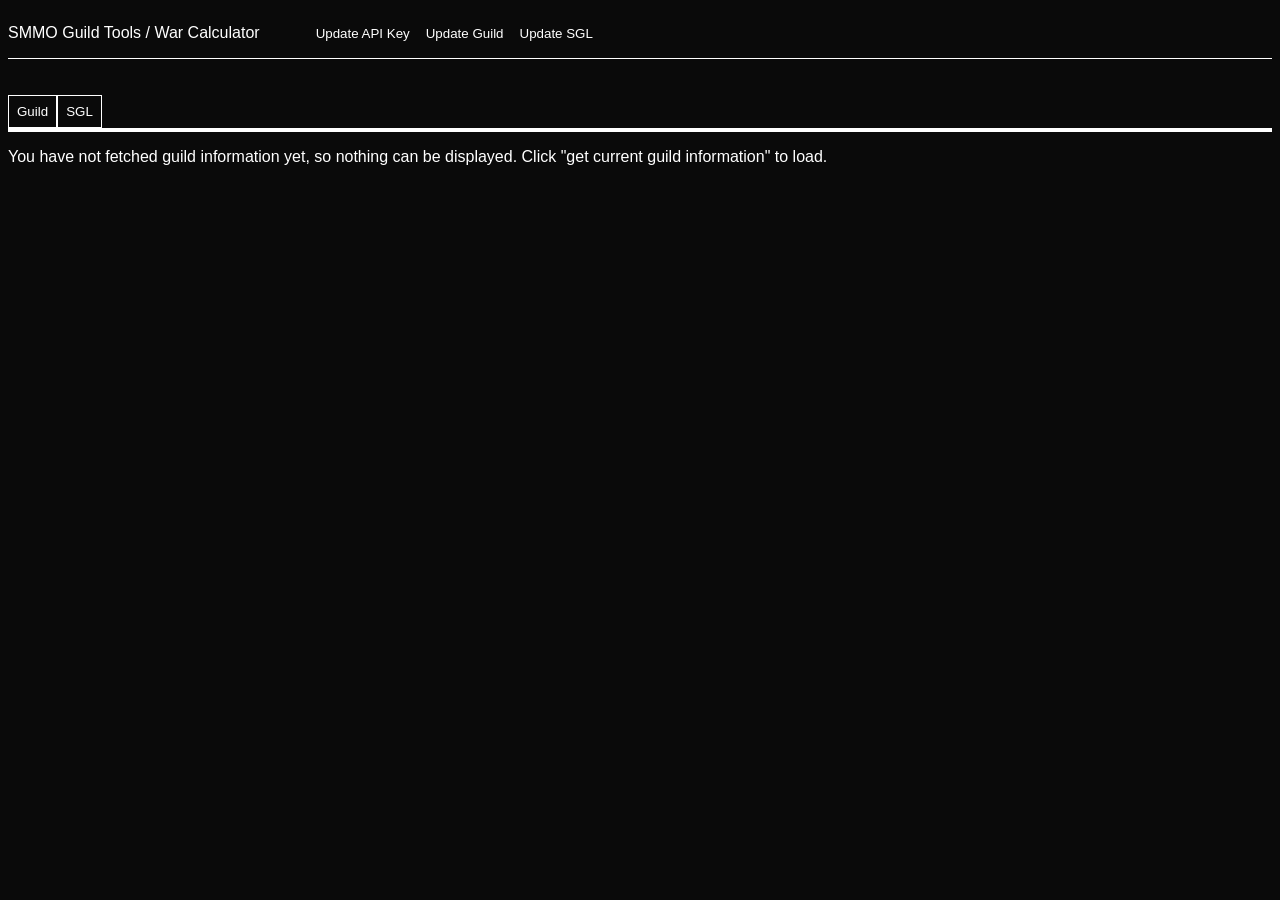
==== index.html @ 103a74a2 "Yet another quick bug fix Data loads on launch again" ====
<!DOCTYPE html>
<head>
    <title>SMMO Guild Tools</title>
    <style>
        body {
            color: white;
            background-color: rgb(10, 10, 10);
            font-family: Verdana, Geneva, Tahoma, sans-serif;
        }
        header {
            background-color: rgb(10, 10, 10);
            border-bottom: 1px solid white;
            display: flex;
            flex-direction: row;
            align-items: center;
            p {
                padding-right: 48px;
            }
            button {
                background-color: rgb(10, 10, 10);
                color: white;
                transition-duration: 100ms;
                border: none;
                padding: 8px;
                margin: 0;
                cursor: pointer;
            }
            button:hover {
                background-color: rgb(25, 25, 25);
                transition-duration: 100ms;
                
            }
        }
        .tabBar {
            display: flex;
            flex-direction: row;
            align-items: center;
            border-bottom: 4px solid white;
            button {
                background-color: rgb(10, 10, 10);
                color: white;
                transition-duration: 100ms;
                border: 1px solid white;
                padding: 8px;
                margin: 0;
                cursor: pointer;
            }
            button:hover {
                transition-duration: 100ms;
                background-color: rgb(25, 25, 25);
            }
        }
        .member {
            display: flex;
            flex-direction: column;
            justify-content: center;
            margin: 8px;
            .one {
                display: flex;
                flex-direction: row;
                margin: 0;
                padding: 0;
                align-items: end;
                p {
                    padding: 0;
                    margin: 0;
                    font-size: 24px;
                }
                .level {
                    color: gray;
                    margin-left: 12px;
                    font-size: 16px;
                }
            }
            .pid {
                color: gray;
                padding: 0;
                margin: 0;
                font-size: 12px;
            }
        }
        .sglRank {
            display: flex;
            flex-direction: row;
            margin: 8px;
            p {
                margin: 12px;
            }
            .one {
                display: flex;
                flex-direction: column;
                margin: 0;
                padding: 0;
                p {
                    padding: 0;
                    margin: 0;
                    font-size: 24px;
                }
                .gexp {
                    color: gray;
                    font-size: 16px;
                    vertical-align: sub;
                }
            }
            button {
                background-color: rgb(10, 10, 10);
                border: 1px solid white;
                color: white;
                cursor: pointer;

            }
            button:hover {
                transition-duration: 100ms;
                background-color: rgb(25, 25, 25);
            }
        }
        #guildInfo {
            position: fixed;
            width: 80vw;
            height: 80vh;
            top: 10vh;
            left: 10vw;
            background-color: rgb(15, 15, 15);
            border-radius: 25px;
            border: 1px solid white;
            button {
                border-radius: 100%;
                margin-left: 12px;
                margin-top: 12px;
                background-color: black;
                color: white;
                width: 48px;
                height: 48px;
                text-align: center;
                vertical-align: middle;
                border: 1px solid gray;
                cursor: pointer;
            }
            div {
                display: flex;
                flex-direction: column;
                align-items: center;
                justify-content: center;
                overflow: scroll;
                h1 {
                    padding: 0;
                    margin: 0;
                }
                p {
                    padding: 4px;
                    margin: 0;
                }
                div {
                    margin: 24px;
                    
                }
                .mini {
                        color: rgb(150, 150, 150);
                        font-size: 12px;
                        margin-bottom: 24px;
                }
            }
            

        }
    </style>
    <script>
        let apikey;
        let apiRemaining = 40;
        function resetCount() {
            console.log("resetting api count");
            apifetchcount = 0;
            updateApiCounter();
        }
        function updateApiCounter() {
            document.getElementById("limit").textContent = `Api requests remaining as of last request: ${apiRemaining}`;
        }

        function getCookie(cname) {
            let name = cname + "=";
            let decodedCookie = decodeURIComponent(document.cookie);
            let ca = decodedCookie.split(';');
            for(let i = 0; i <ca.length; i++) {
                let c = ca[i];
                while (c.charAt(0) == ' ') {
                c = c.substring(1);
                }
                if (c.indexOf(name) == 0) {
                return c.substring(name.length, c.length);
                }
            }
            return "";
        }
        //setInterval(resetCount, 60000);
    </script>
</head>
<body>
    <script>
        const tabs = [["your", "sgl"], ["warriors", "nonSafe", "safe"]];
        let firstLoad = true;
        let warriorLevels = [];
        function changeTab(bar_id, tab_id, style) {
            for (const tab of tabs[bar_id]) {
                if (tab == tab_id) { document.getElementById(tab).style.display = style; }
                else { document.getElementById(tab).style.display = "none"; }
            }
        }

        function setKey() {
                apikey = prompt('Enter your api key to continue')
                document.cookie=`api_key=${apikey}`
        }
        
        async function getOwnGuildInformation() {
            const params = {
                method: "POST",
                body: new URLSearchParams( {
                    api_key: apikey
                })
            };
            if (!firstLoad) {
                document.getElementById("warriors").innerHTML = '';
                document.getElementById("nonSafe").innerHTML = '';
                document.getElementById("safe").innerHTML = '';
                warriorLevels = [];
            }
            
            
            let meFetch = await fetch('https://api.simple-mmo.com/v1/player/me', params);
            // TODO: get ratelimit headers working
            /*console.log(meFetch.headers)
            console.log(meFetch.headers.get("X-RateLimit-Limit"));
            setApiCounter(me.headers["X-RateLimit-Remaining"])*/
            const me = await meFetch.json();
            let guildFetch = await fetch(`https://api.simple-mmo.com/v1/guilds/members/${me.guild.id}`, params);
            const guild = await guildFetch.json();
            document.getElementById('guildNotFetched').style.display = 'none';
            document.getElementById('guildFetched').style.display = 'block';
            document.getElementById('name').innerText = me.guild.name;
            const memberTemplate = `
                <div class=member>
                    <div class=one>
                        <p>%name</p>
                        <p class="level">Level %level</p>
                    </div>
                    <p class=pid>@%id</p>
                </div>
            `;
            for (let member of guild) {
                let mem = memberTemplate.replace('%name', member.name);
                mem = mem.replace("%level", member.level);
                mem = mem.replace("%id", member.user_id);
                let ml;
                if (member.warrior === 1) {
                    ml = document.getElementById("warriors");
                    warriorLevels.push(member.level);
                } else if (member.safe_mode === 0) {
                    ml = document.getElementById("nonSafe");
                } else {
                    ml = document.getElementById("safe")
                }
                ml.innerHTML += mem
            }
            warriorLevels.sort((a, b) => {
                return a - b;
            });
        }
        
        async function getSGL() {
            const season = 11;
            const params = {
                method: "POST",
                body: new URLSearchParams( {
                    api_key: apikey
                })
            };
            if (!firstLoad) {
                document.getElementById("sglFetched").innerHTML = '';
            }
            const sglFetch = await fetch(`https://api.simple-mmo.com/v1/guilds/seasons/${season}`, params);
            const sgl = await sglFetch.json();
            const rankTemplate = `
                <div class="sglRank">
                    <p>%rank.</p>
                    <div class="one">
                        <p>%name</p>
                        <p class="gexp">%exp EXP</p>
                    </div>
                    <p>+ %gains exp on war win.</p>
                    <button onclick="inspect(%gid)">Inspect</button>
                </div>
            `;
            document.getElementById('sglNotFetched').style.display = 'none';
            document.getElementById('sglFetched').style.display = 'block';
            for (let rank of sgl) {
                let r = rankTemplate.replace('%rank', rank.position);
                r = r.replace('%name', rank.guild.name);
                r = r.replace('%exp', rank.experience);
                r = r.replace('%gains', Math.max(120000, Math.round(rank.experience*0.02)));
                r = r.replace('%gid', rank.guild.id);
                document.getElementById("sglFetched").innerHTML += r;
            }
        }
        
        async function inspect(guild_id) {
            const params = {
                method: "POST",
                body: new URLSearchParams( {
                    api_key: apikey
                })
            };
            const infoFetch = await fetch(`https://api.simple-mmo.com/v1/guilds/info/${guild_id}`, params);
            const info = await infoFetch.json();
            console.log(info);
            const memberFetch = await fetch(`https://api.simple-mmo.com/v1/guilds/members/${guild_id}`, params);
            const members = await memberFetch.json();
            console.log("Members of "+info.name+":");
            console.log(members);
            document.getElementById("guildInfo").style.display = "block";
            document.getElementById("infoName").textContent = `[${info.tag}] ${info.name}`;
            document.getElementById("infoExp").textContent = `${info.current_season_exp} EXP`;
            document.getElementById("infoWin").textContent = `+${Math.max(120000, Math.round(info.current_season_exp*0.02))} exp on war win`;
            let type = 'PvP and PvE';
            if (info.passive === 1) {
                type = 'PvE';
                document.getElementById("infoStats").style.display = "none";
                document.getElementById("infoWin").style.display = "none";
            } else {
                document.getElementById("infoStats").style.display = "flex";
                document.getElementById("infoWin").style.display = "block";
            }

            document.getElementById("infoType").textContent = `Type: ${type}`;

            let warriors = 0;
            let warrior_ls = [];
            for (let member of members) {
                if (member.warrior === 1) {
                    warriors++;
                    warrior_ls.push(member.level);
                }
            }
            warrior_ls.sort((a, b) => {
                return a - b;
            });
            const probs = calculateProbability(warrior_ls)
            document.getElementById("infoWarriors").textContent = `Warriors: ${warriors}`;
            document.getElementById("infoProb").textContent = `War Win Chance: ${probs[0]}%`;
            document.getElementById("infoTheirKills").textContent = `Their Daily Kills: ${probs[1]}*`;
            document.getElementById("infoYourKills").textContent = `Your Daily Kills: ${probs[2]}*`;
        }

        function calculateProbability(guild_levels) {
            // [win chance %, their kills, your kills]
            let values = [50, 0, 0];
            for (let warrior of guild_levels) {
                for (let target of warriorLevels) {
                    if (warrior > target+100) {
                        values[1]+=4;
                    }
                }
            }
            for (let warrior of warriorLevels) {
                for (let target of guild_levels) {
                    if (warrior > target+100) {
                        values[2]+=4;
                    }
                }
            }
            const prob = (values[2]+1)/(values[1]+values[2]+1);
            values[0] = Math.round(prob*100)
            return values
        }

        function closeInfo() {
            document.getElementById("guildInfo").style.display = "none";
        }

        async function begin() {
            apikey=getCookie('api_key');
            if (!apikey) {
                await setKey();
            }
            await getOwnGuildInformation();
            await getSGL();
            firstLoad = false;
        }

        begin();

    </script>
    <p id="limit" style="display: none;">TODO: get and display rate limit information</p>
    <header>
        <p>SMMO Guild Tools / War Calculator</p>
        <button id="api" onclick="setKey()">Update API Key</button>
        <button id="guild" onclick="getOwnGuildInformation()">Update Guild</button>
        <button id="list" onclick="getSGL()">Update SGL</button>
    </header>
    
    <br>
    <br> 
    <div class="tabBar">
        <button onclick="changeTab(0, 'your', 'block')">Guild</button>
        <button onclick="changeTab(0, 'sgl', 'block')">SGL</button>
    </div>
    <div id="your">
        <p id="guildNotFetched">
            You have not fetched guild information yet, so nothing can be displayed. Click "get current guild information" to load.
        </p>
        <div id="guildFetched" style="display: none;">
            
            <h1 id="name">
                guild name
            </h1>
            
            <div id="memberList">
                <div class="tabBar">
                    <button onclick="changeTab(1, 'warriors', 'block')">Warriors</button>
                    <button onclick="changeTab(1, 'nonSafe', 'block')">Non-Warrior</button>
                    <button onclick="changeTab(1, 'safe', 'block')">PvE</button>

                </div>
                <div id="warriors">
                    <h2>Warriors</h2>
                </div>
                <div id="nonSafe" style="display: none;">
                    <h2>Members - Not Warrior, Not Safe Mode</h2>
                </div>
                <div id="safe" style="display: none;">
                    <h2>Other members (PvE)</h2>
                </div>
            </div>
        </div>
        
    </div>
    <div id="sgl" style="display: none;">
        <p id="sglNotFetched">
            You have not fetched the current Seasonal Guild Leaderboard yet. Click "get sgl" to load.
        </p>
        <div id="sglFetched" style="display: none;"></div>
    </div>
    <div id="guildInfo" style="display: none;">
        <button onclick="closeInfo()">X</button>
        <div>
            <h1 id="infoName">name</h1>
            <p id="infoExp">? EXP</p>
            <p id="infoWin" class="mini">+ ? exp on war win.</p>
            <p id="infoType">Type: PvP and PvE</p>
            <p id="infoWarriors">Warriors: ?</p>
            <div id="infoStats">
                <p id="infoProb">War win Chance: ?%</p>
                <p id="infoTheirKills">Their daily kills: ?*</p>
                <p id="infoYourKills">Your daily kills: ?*</p>
                <p class="mini">* Numbers are likely overestimated and actual kill count will vary. Numbers assume no non-warrior targets.</p>

            </div>
        </div>
    </div>
</body>
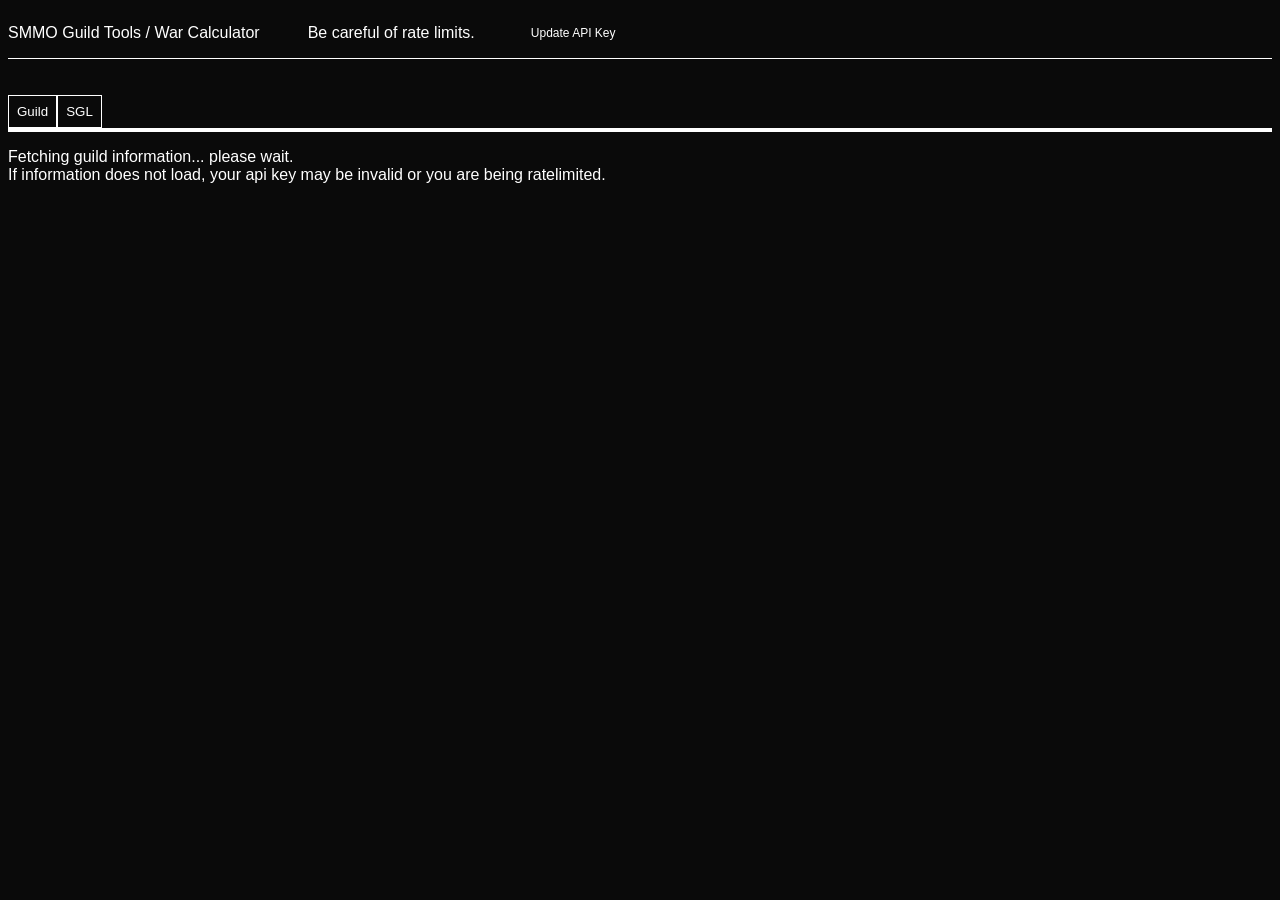
==== commit e6b63eee: "So many changes/improvements" ====
--- a/index.html
+++ b/index.html
@@ -1,6 +1,7 @@
 <!DOCTYPE html>
 <head>
     <title>SMMO Guild Tools</title>
+    <link rel="icon" type="image/x-icon" href="favicon.ico">
     <style>
         body {
             color: white;
@@ -16,7 +17,7 @@
             p {
                 padding-right: 48px;
             }
-            button {
+            a, button {
                 background-color: rgb(10, 10, 10);
                 color: white;
                 transition-duration: 100ms;
@@ -24,8 +25,10 @@
                 padding: 8px;
                 margin: 0;
                 cursor: pointer;
-            }
-            button:hover {
+                text-decoration: none;
+                font-size: 12px;
+            }
+            a:hover, button:hover {
                 background-color: rgb(25, 25, 25);
                 transition-duration: 100ms;
                 
@@ -123,6 +126,8 @@
             background-color: rgb(15, 15, 15);
             border-radius: 25px;
             border: 1px solid white;
+            overflow-y: scroll;
+            max-height: 100%;
             button {
                 border-radius: 100%;
                 margin-left: 12px;
@@ -141,7 +146,7 @@
                 flex-direction: column;
                 align-items: center;
                 justify-content: center;
-                overflow: scroll;
+                
                 h1 {
                     padding: 0;
                     margin: 0;
@@ -152,12 +157,36 @@
                 }
                 div {
                     margin: 24px;
-                    
                 }
                 .mini {
                         color: rgb(150, 150, 150);
                         font-size: 12px;
                         margin-bottom: 24px;
+                }
+                .infoStatsBar {
+                    display: block;
+                    border-radius: 5px;
+                    background-color: #D97706;
+                    width: 65%;
+                    height: 10px;
+                    padding: 0;
+                    .killCounts {
+                        margin: 0;
+                        padding: 0;
+                        display: flex;
+                        align-items: center;
+                        justify-content: space-between;
+                        flex-direction: row;
+                    }
+                }
+                .infoStatsBarYou {
+                    display: block;
+                    border-radius: 5px;
+                    background-color: #818CF8;
+                    width: 50%;
+                    height: 10px;
+                    margin: 0;
+                    
                 }
             }
             
@@ -199,6 +228,7 @@
         const tabs = [["your", "sgl"], ["warriors", "nonSafe", "safe"]];
         let firstLoad = true;
         let warriorLevels = [];
+        let attackableLevels = [];
         function changeTab(bar_id, tab_id, style) {
             for (const tab of tabs[bar_id]) {
                 if (tab == tab_id) { document.getElementById(tab).style.display = style; }
@@ -208,7 +238,7 @@
 
         function setKey() {
                 apikey = prompt('Enter your api key to continue')
-                document.cookie=`api_key=${apikey}`
+                document.cookie=`api_key=${apikey};`
         }
         
         async function getOwnGuildInformation() {
@@ -223,6 +253,7 @@
                 document.getElementById("nonSafe").innerHTML = '';
                 document.getElementById("safe").innerHTML = '';
                 warriorLevels = [];
+                attackableLevels = [];
             }
             
             
@@ -254,8 +285,10 @@
                 if (member.warrior === 1) {
                     ml = document.getElementById("warriors");
                     warriorLevels.push(member.level);
+                    attackableLevels.push(member.level);
                 } else if (member.safe_mode === 0) {
                     ml = document.getElementById("nonSafe");
+                    attackableLevels.push(member.level);
                 } else {
                     ml = document.getElementById("safe")
                 }
@@ -264,6 +297,7 @@
             warriorLevels.sort((a, b) => {
                 return a - b;
             });
+            changeTab(0, 'your', 'block');
         }
         
         async function getSGL() {
@@ -300,6 +334,7 @@
                 r = r.replace('%gid', rank.guild.id);
                 document.getElementById("sglFetched").innerHTML += r;
             }
+            changeTab(0, "sgl", 'block');
         }
         
         async function inspect(guild_id) {
@@ -328,40 +363,49 @@
             } else {
                 document.getElementById("infoStats").style.display = "flex";
                 document.getElementById("infoWin").style.display = "block";
+                let warriors = 0;
+                let warrior_ls = [];
+                let attackable = 0;
+                let attackable_ls = [];
+                for (let member of members) {
+                    if (member.warrior === 1) {
+                        warriors++;
+                        warrior_ls.push(member.level);
+                    }
+                    if (member.safe_mode === 0) {
+                        attackable++;
+                        attackable_ls.push(member.level);
+                    }
+                }
+                warrior_ls.sort((a, b) => {
+                    return a - b;
+                });
+                const probs = calculateProbability(warrior_ls, attackable_ls)
+                document.getElementById("infoWarriors").textContent = `Warriors: ${warriors}`;
+                document.getElementById("infoTargets").textContent = `Attackable players: ${attackable}`;
+                document.getElementById("infoProb").textContent = `War Win Chance: ${probs[0]}%`;
+                document.getElementById("infoTheirKills").textContent = `${probs[1]} kills`;
+                document.getElementById("infoYourKills").textContent = `${probs[2]} kills`;
+                document.getElementById("infoRatio").style.width = `${probs[0]}%`
             }
 
             document.getElementById("infoType").textContent = `Type: ${type}`;
 
-            let warriors = 0;
-            let warrior_ls = [];
-            for (let member of members) {
-                if (member.warrior === 1) {
-                    warriors++;
-                    warrior_ls.push(member.level);
-                }
-            }
-            warrior_ls.sort((a, b) => {
-                return a - b;
-            });
-            const probs = calculateProbability(warrior_ls)
-            document.getElementById("infoWarriors").textContent = `Warriors: ${warriors}`;
-            document.getElementById("infoProb").textContent = `War Win Chance: ${probs[0]}%`;
-            document.getElementById("infoTheirKills").textContent = `Their Daily Kills: ${probs[1]}*`;
-            document.getElementById("infoYourKills").textContent = `Your Daily Kills: ${probs[2]}*`;
-        }
-
-        function calculateProbability(guild_levels) {
+            
+        }
+
+        function calculateProbability(w_levels, a_levels) {
             // [win chance %, their kills, your kills]
             let values = [50, 0, 0];
-            for (let warrior of guild_levels) {
-                for (let target of warriorLevels) {
+            for (let warrior of w_levels) {
+                for (let target of attackableLevels) {
                     if (warrior > target+100) {
                         values[1]+=4;
                     }
                 }
             }
             for (let warrior of warriorLevels) {
-                for (let target of guild_levels) {
+                for (let target of a_levels) {
                     if (warrior > target+100) {
                         values[2]+=4;
                     }
@@ -376,36 +420,35 @@
             document.getElementById("guildInfo").style.display = "none";
         }
 
-        async function begin() {
+        window.onload = async function begin() {
             apikey=getCookie('api_key');
             if (!apikey) {
                 await setKey();
             }
             await getOwnGuildInformation();
-            await getSGL();
             firstLoad = false;
         }
-
-        begin();
 
     </script>
     <p id="limit" style="display: none;">TODO: get and display rate limit information</p>
     <header>
         <p>SMMO Guild Tools / War Calculator</p>
+        <p>Be careful of rate limits.</p>
         <button id="api" onclick="setKey()">Update API Key</button>
-        <button id="guild" onclick="getOwnGuildInformation()">Update Guild</button>
-        <button id="list" onclick="getSGL()">Update SGL</button>
+        <a id="changelog" href="changelog" style="display: none;">Changelog</a>
+        
     </header>
     
     <br>
     <br> 
     <div class="tabBar">
-        <button onclick="changeTab(0, 'your', 'block')">Guild</button>
-        <button onclick="changeTab(0, 'sgl', 'block')">SGL</button>
+        <button onclick="getOwnGuildInformation()">Guild</button>
+        <button onclick="getSGL()">SGL</button>
     </div>
     <div id="your">
         <p id="guildNotFetched">
-            You have not fetched guild information yet, so nothing can be displayed. Click "get current guild information" to load.
+            Fetching guild information... please wait.<br>
+            If information does not load, your api key may be invalid or you are being ratelimited.
         </p>
         <div id="guildFetched" style="display: none;">
             
@@ -435,7 +478,8 @@
     </div>
     <div id="sgl" style="display: none;">
         <p id="sglNotFetched">
-            You have not fetched the current Seasonal Guild Leaderboard yet. Click "get sgl" to load.
+            Fetching SGL information... please wait.<br>
+            If information does not load, your api key may be invalid or you are being ratelimited.
         </p>
         <div id="sglFetched" style="display: none;"></div>
     </div>
@@ -446,12 +490,26 @@
             <p id="infoExp">? EXP</p>
             <p id="infoWin" class="mini">+ ? exp on war win.</p>
             <p id="infoType">Type: PvP and PvE</p>
-            <p id="infoWarriors">Warriors: ?</p>
+            
             <div id="infoStats">
+                <p id="infoWarriors">Warriors: ?</p>
+                <p id="infoTargets">Attackable players: ?</p>
                 <p id="infoProb">War win Chance: ?%</p>
-                <p id="infoTheirKills">Their daily kills: ?*</p>
-                <p id="infoYourKills">Your daily kills: ?*</p>
-                <p class="mini">* Numbers are likely overestimated and actual kill count will vary. Numbers assume no non-warrior targets.</p>
+                <p>Maximum Daily Kill Count (you/them):</p>
+                <div class="infoStatsBar">
+                    <div class="infoStatsBarYou" id="infoRatio">
+                    </div>
+                    <div class="killCounts">
+                        <p id="infoYourKills">killcount them</p>
+                        <p id="infoTheirKills">killcount us</p>
+                    </div>
+                    <p class="mini">
+                        Kill counts show the absolute maximum kills possible (4x every day) without special attack, assuming players attack targets at most 100 levels above their own.
+                        They include non-warrior targets in both guilds, assuming they do not get kills.
+                        Actual kill count will vary.
+                    </p>
+                </div>
+                
 
             </div>
         </div>
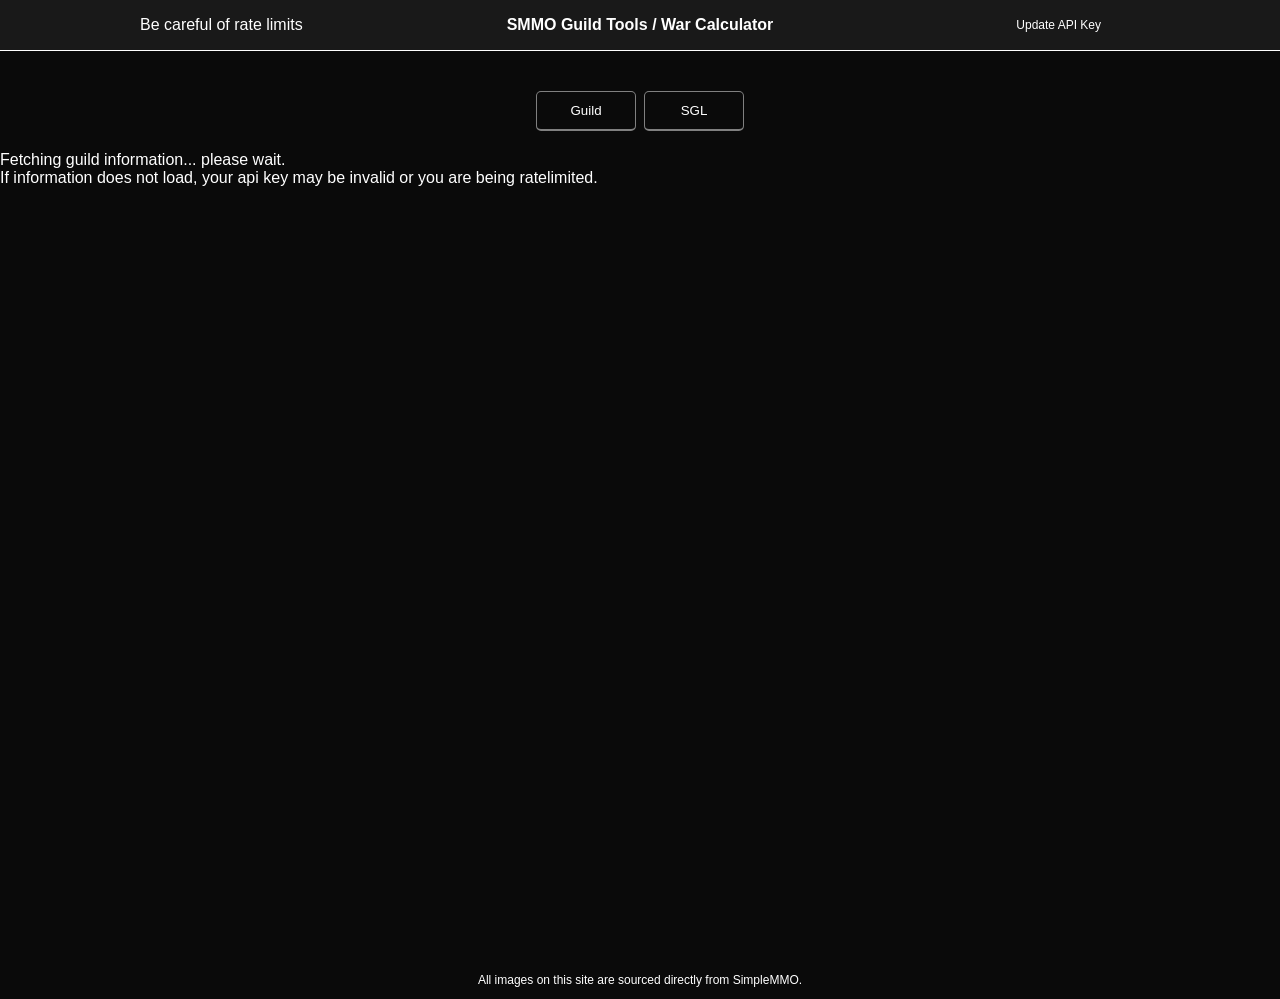
==== commit 6450802e: "Visual overhaul + bug fixes" ====
--- a/index.html
+++ b/index.html
@@ -3,22 +3,35 @@
     <title>SMMO Guild Tools</title>
     <link rel="icon" type="image/x-icon" href="favicon.ico">
     <style>
+        img {
+            image-rendering: pixelated;
+        }
         body {
             color: white;
             background-color: rgb(10, 10, 10);
             font-family: Verdana, Geneva, Tahoma, sans-serif;
+            margin: 0;
+            padding: 0;
         }
         header {
-            background-color: rgb(10, 10, 10);
+            background-color: rgb(25, 25, 25);
             border-bottom: 1px solid white;
             display: flex;
             flex-direction: row;
             align-items: center;
-            p {
-                padding-right: 48px;
+            justify-content: space-around;
+            padding: 0;
+            padding-left: 12px;
+            padding-right: 12px;
+            div {
+                width: 33vw;
+                max-width: 33vw;
+                display: flex;
+                align-items: center;
+                justify-content: center;
             }
             a, button {
-                background-color: rgb(10, 10, 10);
+                background-color: rgb(25, 25, 25);
                 color: white;
                 transition-duration: 100ms;
                 border: none;
@@ -29,7 +42,7 @@
                 font-size: 12px;
             }
             a:hover, button:hover {
-                background-color: rgb(25, 25, 25);
+                background-color: rgb(10, 10, 10);
                 transition-duration: 100ms;
                 
             }
@@ -38,26 +51,39 @@
             display: flex;
             flex-direction: row;
             align-items: center;
-            border-bottom: 4px solid white;
+            border-bottom: none;
+            justify-content: center;
             button {
                 background-color: rgb(10, 10, 10);
                 color: white;
                 transition-duration: 100ms;
-                border: 1px solid white;
-                padding: 8px;
-                margin: 0;
+                border: 1px solid gray;
+                border-bottom: 2px solid gray;
+                border-radius: 5px;
+                width: 100px;
+                height: 40px;
+                margin: 4px;
                 cursor: pointer;
             }
             button:hover {
                 transition-duration: 100ms;
                 background-color: rgb(25, 25, 25);
             }
+        }
+        .memberList {
+            background-color: rgb(25, 25, 25);
+            border: 1px solid white;
+            border-radius: 25px;
+            width: 50vw;
+            margin-left: 25vw;
         }
         .member {
             display: flex;
             flex-direction: column;
             justify-content: center;
             margin: 8px;
+            padding: 8px;
+            border-radius: 10px;
             .one {
                 display: flex;
                 flex-direction: row;
@@ -67,12 +93,12 @@
                 p {
                     padding: 0;
                     margin: 0;
-                    font-size: 24px;
+                    font-size: 20px;
                 }
                 .level {
                     color: gray;
                     margin-left: 12px;
-                    font-size: 16px;
+                    font-size: 14px;
                 }
             }
             .pid {
@@ -86,8 +112,15 @@
             display: flex;
             flex-direction: row;
             margin: 8px;
+            padding: 4px;
             p {
                 margin: 12px;
+                min-width: 24px;
+            }
+            img {
+                width: 48px;
+                height: 48px;
+                margin-right: 8px;
             }
             .one {
                 display: flex;
@@ -105,16 +138,26 @@
                     vertical-align: sub;
                 }
             }
-            button {
+            a, button {
                 background-color: rgb(10, 10, 10);
                 border: 1px solid white;
                 color: white;
                 cursor: pointer;
-
-            }
-            button:hover {
+                text-decoration: none;
+                font-size: 12px;
+                align-self: center;
+                padding: 12px;
+                height: 40px;
+                max-height: 40px;
+            }
+            a {
+                height: 14px;
+                max-height: 14px;
+            }
+            a:hover, button:hover {
                 transition-duration: 100ms;
                 background-color: rgb(25, 25, 25);
+                
             }
         }
         #guildInfo {
@@ -141,7 +184,13 @@
                 border: 1px solid gray;
                 cursor: pointer;
             }
-            div {
+            .b {
+                display: flex;
+                flex-direction: row;
+                align-items: center;
+                justify-content: center;
+            }
+            .a {
                 display: flex;
                 flex-direction: column;
                 align-items: center;
@@ -154,9 +203,6 @@
                 p {
                     padding: 4px;
                     margin: 0;
-                }
-                div {
-                    margin: 24px;
                 }
                 .mini {
                         color: rgb(150, 150, 150);
@@ -189,7 +235,19 @@
                     
                 }
             }
-            
+            .m24 {
+                margin: 24px;
+            }
+            .mx24 {
+                margin-left: 24px;
+                margin-right: 24px;
+            }
+            .bg {
+                background-color: rgb(25, 25, 25);
+                border-radius: 10px;
+                padding: 4px;
+                width: 200px;
+            }
 
         }
     </style>
@@ -249,9 +307,9 @@
                 })
             };
             if (!firstLoad) {
-                document.getElementById("warriors").innerHTML = '';
-                document.getElementById("nonSafe").innerHTML = '';
-                document.getElementById("safe").innerHTML = '';
+                document.getElementById("warriors").innerHTML = '<h2 style="width: 100%; text-align: center;">Warriors</h2>';
+                document.getElementById("nonSafe").innerHTML = '<h2 style="width: 100%; text-align: center;">Non-Warrior PvP Members</h2>';
+                document.getElementById("safe").innerHTML = '<h2 style="width: 100%; text-align: center;">PvE Members</h2>';
                 warriorLevels = [];
                 attackableLevels = [];
             }
@@ -268,30 +326,48 @@
             document.getElementById('guildNotFetched').style.display = 'none';
             document.getElementById('guildFetched').style.display = 'block';
             document.getElementById('name').innerText = me.guild.name;
+            guild.sort((a, b) => {
+                return b.level - a.level;
+            });
             const memberTemplate = `
-                <div class=member>
+                <div class=member style="background-color: rgb(%bg)">
                     <div class=one>
                         <p>%name</p>
-                        <p class="level">Level %level</p>
+                        <p class="level">Level <b>%level</b></p>
                     </div>
                     <p class=pid>@%id</p>
                 </div>
             `;
+            let mns = [0, 0, 0]
             for (let member of guild) {
                 let mem = memberTemplate.replace('%name', member.name);
-                mem = mem.replace("%level", member.level);
+                mem = mem.replace("%level", member.level.toLocaleString());
                 mem = mem.replace("%id", member.user_id);
                 let ml;
+                let bg = "10, 10, 10";
                 if (member.warrior === 1) {
                     ml = document.getElementById("warriors");
+                    mns[0]++;
+                    if (mns[0] % 2 == 0) {
+                        bg = "25, 25, 25";
+                    }
                     warriorLevels.push(member.level);
                     attackableLevels.push(member.level);
                 } else if (member.safe_mode === 0) {
                     ml = document.getElementById("nonSafe");
+                    mns[1]++;
+                    if (mns[1] % 2 == 0) {
+                        bg = "25, 25, 25";
+                    }
                     attackableLevels.push(member.level);
                 } else {
                     ml = document.getElementById("safe")
-                }
+                    mns[2]++;
+                    if (mns[2] % 2 == 0) {
+                        bg = "25, 25, 25";
+                    }
+                }
+                mem = mem.replace("%bg", bg);
                 ml.innerHTML += mem
             }
             warriorLevels.sort((a, b) => {
@@ -314,24 +390,36 @@
             const sglFetch = await fetch(`https://api.simple-mmo.com/v1/guilds/seasons/${season}`, params);
             const sgl = await sglFetch.json();
             const rankTemplate = `
-                <div class="sglRank">
-                    <p>%rank.</p>
-                    <div class="one">
-                        <p>%name</p>
-                        <p class="gexp">%exp EXP</p>
+                <div class="sglRank" style="justify-content: space-between; %bg">
+                    <div class="sglRank">
+                        <p>%rank.</p>
+                        <img src="https://web.simple-mmo.com%img">
+                        <div class="one">
+                            <p>%name</p>
+                            <p class="gexp"><b>%exp</b> EXP</p>
+                        </div>
                     </div>
-                    <p>+ %gains exp on war win.</p>
-                    <button onclick="inspect(%gid)">Inspect</button>
+                    <div class="sglRank">
+                        <p>+ <b>%gains</b> exp on war win</p>
+                        <button onclick="inspect(%gid)">Inspect</button>
+                        <a href="https://web.simple-mmo.com/guilds/view/%gid?new_page=true" target="_blank">View Guild Page</a>
+                    </div>
                 </div>
             `;
             document.getElementById('sglNotFetched').style.display = 'none';
             document.getElementById('sglFetched').style.display = 'block';
             for (let rank of sgl) {
                 let r = rankTemplate.replace('%rank', rank.position);
+                let bg = "background-color: rgb(10, 10, 10);"
+                if (rank.position % 2 === 1) bg = "background-color: rgb(25, 25, 25);"
+                r = r.replace('%bg', bg);
+                r = r.replace('%img', rank.guild.icon);
                 r = r.replace('%name', rank.guild.name);
-                r = r.replace('%exp', rank.experience);
-                r = r.replace('%gains', Math.max(120000, Math.round(rank.experience*0.02)));
-                r = r.replace('%gid', rank.guild.id);
+                r = r.replace('%exp', rank.experience.toLocaleString());
+                r = r.replace('%gains', Math.max(120000, Math.round(rank.experience*0.02)).toLocaleString());
+                console.log(r);
+                r = r.replaceAll('%gid', rank.guild.id);
+                console.log(r);
                 document.getElementById("sglFetched").innerHTML += r;
             }
             changeTab(0, "sgl", 'block');
@@ -346,23 +434,22 @@
             };
             const infoFetch = await fetch(`https://api.simple-mmo.com/v1/guilds/info/${guild_id}`, params);
             const info = await infoFetch.json();
-            console.log(info);
-            const memberFetch = await fetch(`https://api.simple-mmo.com/v1/guilds/members/${guild_id}`, params);
-            const members = await memberFetch.json();
-            console.log("Members of "+info.name+":");
-            console.log(members);
-            document.getElementById("guildInfo").style.display = "block";
+            
+            
             document.getElementById("infoName").textContent = `[${info.tag}] ${info.name}`;
-            document.getElementById("infoExp").textContent = `${info.current_season_exp} EXP`;
-            document.getElementById("infoWin").textContent = `+${Math.max(120000, Math.round(info.current_season_exp*0.02))} exp on war win`;
-            let type = 'PvP and PvE';
+            document.getElementById("infoExp").textContent = info.current_season_exp.toLocaleString();
+            
+            let type = 'PvP';
             if (info.passive === 1) {
                 type = 'PvE';
                 document.getElementById("infoStats").style.display = "none";
-                document.getElementById("infoWin").style.display = "none";
+                document.getElementById("infoWinP").style.display = "none";
             } else {
+                const memberFetch = await fetch(`https://api.simple-mmo.com/v1/guilds/members/${guild_id}`, params);
+                const members = await memberFetch.json();
                 document.getElementById("infoStats").style.display = "flex";
-                document.getElementById("infoWin").style.display = "block";
+                document.getElementById("infoWinP").style.display = "block";
+                document.getElementById("infoWin").textContent = Math.max(120000, Math.round(info.current_season_exp*0.02)).toLocaleString();
                 let warriors = 0;
                 let warrior_ls = [];
                 let attackable = 0;
@@ -381,17 +468,17 @@
                     return a - b;
                 });
                 const probs = calculateProbability(warrior_ls, attackable_ls)
-                document.getElementById("infoWarriors").textContent = `Warriors: ${warriors}`;
-                document.getElementById("infoTargets").textContent = `Attackable players: ${attackable}`;
-                document.getElementById("infoProb").textContent = `War Win Chance: ${probs[0]}%`;
-                document.getElementById("infoTheirKills").textContent = `${probs[1]} kills`;
-                document.getElementById("infoYourKills").textContent = `${probs[2]} kills`;
+                document.getElementById("infoWarriors").textContent = warriors;
+                document.getElementById("infoTargets").textContent = attackable;
+                document.getElementById("infoProb").textContent = `${probs[0]}%`;
+                document.getElementById("infoTheirKills").textContent = probs[1].toLocaleString();
+                document.getElementById("infoYourKills").textContent = probs[2].toLocaleString();
                 document.getElementById("infoRatio").style.width = `${probs[0]}%`
             }
 
-            document.getElementById("infoType").textContent = `Type: ${type}`;
-
-            
+            document.getElementById("infoType").textContent = type;
+
+            document.getElementById("guildInfo").style.display = "block";
         }
 
         function calculateProbability(w_levels, a_levels) {
@@ -432,9 +519,18 @@
     </script>
     <p id="limit" style="display: none;">TODO: get and display rate limit information</p>
     <header>
-        <p>SMMO Guild Tools / War Calculator</p>
-        <p>Be careful of rate limits.</p>
-        <button id="api" onclick="setKey()">Update API Key</button>
+        <div>
+            <p>Be careful of rate limits</p>
+        </div>
+        <div>
+            <p><b>SMMO Guild Tools / War Calculator</b></p>
+        </div>
+        <div>
+            <button id="api" onclick="setKey()">Update API Key</button>
+        </div>
+        
+        
+        
         <a id="changelog" href="changelog" style="display: none;">Changelog</a>
         
     </header>
@@ -445,38 +541,38 @@
         <button onclick="getOwnGuildInformation()">Guild</button>
         <button onclick="getSGL()">SGL</button>
     </div>
-    <div id="your">
+    <div id="your" style="min-height: 90vh;">
         <p id="guildNotFetched">
             Fetching guild information... please wait.<br>
             If information does not load, your api key may be invalid or you are being ratelimited.
         </p>
         <div id="guildFetched" style="display: none;">
             
-            <h1 id="name">
+            <h1 id="name" style="width: 100%; text-align: center;">
                 guild name
             </h1>
             
             <div id="memberList">
                 <div class="tabBar">
                     <button onclick="changeTab(1, 'warriors', 'block')">Warriors</button>
-                    <button onclick="changeTab(1, 'nonSafe', 'block')">Non-Warrior</button>
+                    <button onclick="changeTab(1, 'nonSafe', 'block')">Non-Warriors</button>
                     <button onclick="changeTab(1, 'safe', 'block')">PvE</button>
 
                 </div>
-                <div id="warriors">
-                    <h2>Warriors</h2>
-                </div>
-                <div id="nonSafe" style="display: none;">
-                    <h2>Members - Not Warrior, Not Safe Mode</h2>
-                </div>
-                <div id="safe" style="display: none;">
-                    <h2>Other members (PvE)</h2>
+                <div id="warriors" class="memberList">
+                    <h2 style="width: 100%; text-align: center;">Warriors</h2>
+                </div>
+                <div id="nonSafe" class="memberList" style="display: none;">
+                    <h2 style="width: 100%; text-align: center;">Non-Warrior PvP Members</h2>
+                </div>
+                <div id="safe" class="memberList" style="display: none;">
+                    <h2 style="width: 100%; text-align: center;">PvE Members</h2>
                 </div>
             </div>
         </div>
         
     </div>
-    <div id="sgl" style="display: none;">
+    <div id="sgl" style="min-height: 90vh; display: none;">
         <p id="sglNotFetched">
             Fetching SGL information... please wait.<br>
             If information does not load, your api key may be invalid or you are being ratelimited.
@@ -485,27 +581,41 @@
     </div>
     <div id="guildInfo" style="display: none;">
         <button onclick="closeInfo()">X</button>
-        <div>
+        <div class="a">
             <h1 id="infoName">name</h1>
-            <p id="infoExp">? EXP</p>
-            <p id="infoWin" class="mini">+ ? exp on war win.</p>
-            <p id="infoType">Type: PvP and PvE</p>
-            
-            <div id="infoStats">
-                <p id="infoWarriors">Warriors: ?</p>
-                <p id="infoTargets">Attackable players: ?</p>
-                <p id="infoProb">War win Chance: ?%</p>
+            <p><b id="infoExp">?</b> EXP</p>
+            <p id="infoWinP" class="mini">+ <b id="infoWin">?</b> exp on war win</p>
+            <p>Type: <b id="infoType">PvP</b></p>
+            
+            <div id="infoStats" class="a m24">
+                <div class="b">
+                    <div class="a m24 bg">
+                        <div class="b">
+                            <img src="https://web.simple-mmo.com/img/icons/S_Sword09.png"><p>Warriors</p>
+                        </div>
+                        <p><b id="infoWarriors">?</b></p>
+                    </div>
+                    <div class="a m24 bg">
+                        <div class="b">
+                            <img src="https://web.simple-mmo.com/img/icons/S_Sword01.png"><p>Attackable Players</p>
+                        </div>
+                        <p><b id="infoTargets">?</b></p>
+                    </div>
+                </div>
+                
+                
+                <p>War Win Chance: <b id="infoProb">?%</b></p>
                 <p>Maximum Daily Kill Count (you/them):</p>
                 <div class="infoStatsBar">
                     <div class="infoStatsBarYou" id="infoRatio">
                     </div>
                     <div class="killCounts">
-                        <p id="infoYourKills">killcount them</p>
-                        <p id="infoTheirKills">killcount us</p>
+                        <p><b id="infoYourKills">0</b> kills</p>
+                        <p><b id="infoTheirKills">0</b> kills</p>
                     </div>
-                    <p class="mini">
+                    <p class="mini" style="text-align: justify;">
                         Kill counts show the absolute maximum kills possible (4x every day) without special attack, assuming players attack targets at most 100 levels above their own.
-                        They include non-warrior targets in both guilds, assuming they do not get kills.
+                        They include non-warrior targets in both guilds, assuming they do not contribute to the war.
                         Actual kill count will vary.
                     </p>
                 </div>
@@ -514,4 +624,7 @@
             </div>
         </div>
     </div>
+    <footer>
+        <p style="font-size: 12px; width: 100%; text-align: center;">All images on this site are sourced directly from SimpleMMO.</p>
+    </footer>
 </body>
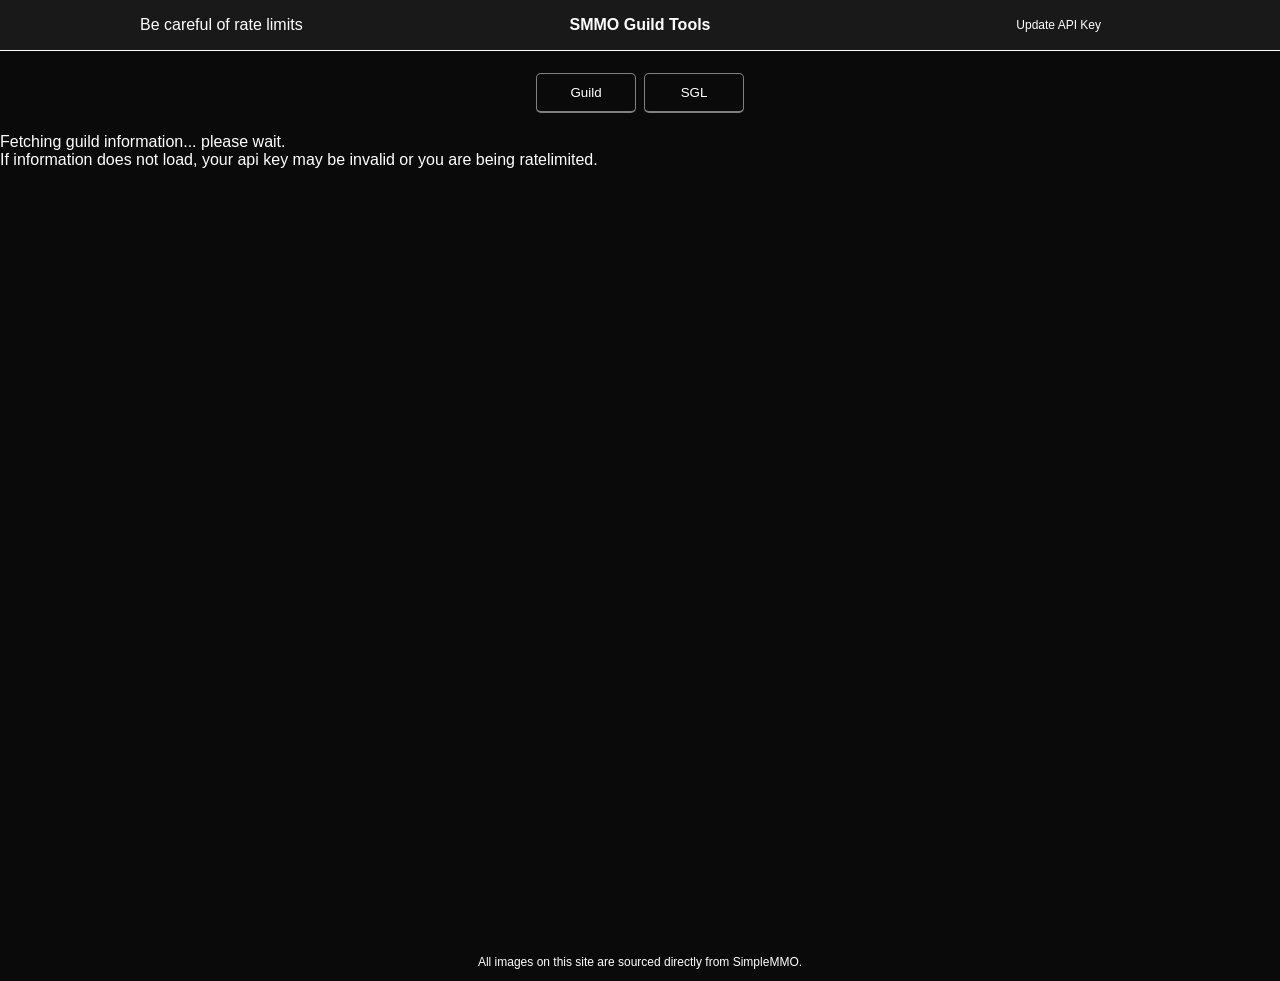
==== commit 6419e43d: "Add guild gradients, member list filtering, weekly tracking" ====
--- a/index.html
+++ b/index.html
@@ -23,6 +23,7 @@
             padding: 0;
             padding-left: 12px;
             padding-right: 12px;
+            
             div {
                 width: 33vw;
                 max-width: 33vw;
@@ -70,49 +71,94 @@
                 background-color: rgb(25, 25, 25);
             }
         }
+        #memberList {
+            margin-left: 25vw;
+            display: flex;
+            flex-direction: row;
+        }
         .memberList {
             background-color: rgb(25, 25, 25);
             border: 1px solid white;
             border-radius: 25px;
             width: 50vw;
-            margin-left: 25vw;
+            
+        }
+        .memberOptions {
+            display: flex;
+            flex-direction: column;
+            div {
+                display: flex;
+                flex-direction: row;
+            }
+            button, select {
+                background-color: rgb(10, 10, 10);
+                color: white;
+                transition-duration: 100ms;
+                border: 1px solid gray;
+                border-bottom: 2px solid gray;
+                border-radius: 5px;
+                width: 100px;
+                height: 40px;
+                margin: 4px;
+                cursor: pointer;
+            }
+            .full {
+                width: calc(100% - 8px);
+            }
+            button:hover, select:hover, select:open {
+                transition-duration: 100ms;
+                background-color: rgb(25, 25, 25);
+            }
         }
         .member {
             display: flex;
-            flex-direction: column;
-            justify-content: center;
+            flex-direction: row;
+            justify-content: space-between;
+            align-items: center;
             margin: 8px;
             padding: 8px;
             border-radius: 10px;
-            .one {
+            .memberInfo {
                 display: flex;
-                flex-direction: row;
-                margin: 0;
-                padding: 0;
-                align-items: end;
-                p {
+                flex-direction: column;
+                .one {
+                    display: flex;
+                    flex-direction: row;
+                    margin: 0;
+                    padding: 0;
+                    align-items: end;
+                    p {
+                        padding: 0;
+                        margin: 0;
+                        font-size: 20px;
+                    }
+                    .level {
+                        color: gray;
+                        margin-left: 12px;
+                        font-size: 14px;
+                    }
+                }
+                .pid {
+                    color: gray;
                     padding: 0;
                     margin: 0;
-                    font-size: 20px;
-                }
-                .level {
-                    color: gray;
-                    margin-left: 12px;
-                    font-size: 14px;
-                }
-            }
-            .pid {
-                color: gray;
-                padding: 0;
+                    font-size: 12px;
+                }
+                
+            }
+            .label {
                 margin: 0;
-                font-size: 12px;
-            }
+                font-size: 14px;
+            }
+            
         }
         .sglRank {
             display: flex;
             flex-direction: row;
             margin: 8px;
             padding: 4px;
+            max-width: 100vw;
+            overflow: hidden;
             p {
                 margin: 12px;
                 min-width: 24px;
@@ -204,11 +250,7 @@
                     padding: 4px;
                     margin: 0;
                 }
-                .mini {
-                        color: rgb(150, 150, 150);
-                        font-size: 12px;
-                        margin-bottom: 24px;
-                }
+                
                 .infoStatsBar {
                     display: block;
                     border-radius: 5px;
@@ -250,6 +292,11 @@
             }
 
         }
+        .mini {
+            color: rgb(150, 150, 150);
+            font-size: 12px;
+            margin-bottom: 24px !important;
+        }
     </style>
     <script>
         let apikey;
@@ -283,10 +330,12 @@
 </head>
 <body>
     <script>
-        const tabs = [["your", "sgl"], ["warriors", "nonSafe", "safe"]];
+        const tabs = [["your", "sgl"], ["all", "warriors", "nonSafe", "safe"]];
         let firstLoad = true;
         let warriorLevels = [];
         let attackableLevels = [];
+        let guildGrads = {};
+        let memberList = [];
         function changeTab(bar_id, tab_id, style) {
             for (const tab of tabs[bar_id]) {
                 if (tab == tab_id) { document.getElementById(tab).style.display = style; }
@@ -306,13 +355,7 @@
                     api_key: apikey
                 })
             };
-            if (!firstLoad) {
-                document.getElementById("warriors").innerHTML = '<h2 style="width: 100%; text-align: center;">Warriors</h2>';
-                document.getElementById("nonSafe").innerHTML = '<h2 style="width: 100%; text-align: center;">Non-Warrior PvP Members</h2>';
-                document.getElementById("safe").innerHTML = '<h2 style="width: 100%; text-align: center;">PvE Members</h2>';
-                warriorLevels = [];
-                attackableLevels = [];
-            }
+            
             
             
             let meFetch = await fetch('https://api.simple-mmo.com/v1/player/me', params);
@@ -326,56 +369,227 @@
             document.getElementById('guildNotFetched').style.display = 'none';
             document.getElementById('guildFetched').style.display = 'block';
             document.getElementById('name').innerText = me.guild.name;
-            guild.sort((a, b) => {
-                return b.level - a.level;
+            if (guildGrads[me.guild.id.toString()]) {
+                document.getElementById('name').style.background = `-webkit-linear-gradient(${guildGrads[me.guild.id.toString()]})`;
+                document.getElementById('name').style.backgroundClip = `text`;
+                document.getElementById('name').style.color = `transparent`;
+            }
+            memberList = guild;
+            if (!localStorage.getItem('memberList')) {
+                localStorage.setItem('memberList', JSON.stringify(memberList));
+            }
+            let storedList = await JSON.parse(localStorage.getItem('memberList'));
+            for (let member of guild) {
+                if (!storedList.find((element) => {
+                    return (element.user_id === member.user_id);
+                })) {
+                    storedList.push(member);
+                }
+                 if (member.safe_mode === 0) {
+                    attackableLevels.push(member.level);
+                    if (member.warrior === 1) {
+                        warriorLevels.push(member.level);
+                    }
+                }
+            }
+            localStorage.setItem('memberList', JSON.stringify(storedList));
+            warriorLevels.sort((a, b) => {
+                return a - b;
             });
+            loadGuildMemberList(document.getElementById("memberOptions").value, document.getElementById("memberOptionsMode").value);
+            changeTab(0, 'your', 'block');
+        }
+        
+        async function loadGuildMemberList(sortMethod, timeRange) {
+            if (!firstLoad) {
+                document.getElementById("all").innerHTML = '<h2 style="width: 100%; text-align: center;">All Members</h2>'
+                document.getElementById("warriors").innerHTML = '<h2 style="width: 100%; text-align: center;">Warriors</h2>';
+                document.getElementById("nonSafe").innerHTML = '<h2 style="width: 100%; text-align: center;">Non-Warrior PvP Members</h2>';
+                document.getElementById("safe").innerHTML = '<h2 style="width: 100%; text-align: center;">PvE Members</h2>';
+            }
+            const storedList = await JSON.parse(localStorage.getItem('memberList'));
+            switch (sortMethod) {
+                case "level":
+                    if (timeRange == "alltime") {
+                        memberList = memberList.sort((a, b) => {
+                            return b.level - a.level;
+                        });
+                    } else {
+                        memberList = memberList.sort((a, b) => {
+                            let storedA = storedList.find((element) => {
+                                return a.user_id == element.user_id;
+                            });
+                            let storedB = storedList.find((element) => {
+                                return b.user_id == element.user_id;
+                            });
+                            return (b.level - storedB.level) - (a.level - storedA.level);
+                        });
+                    }
+                    break;
+                case "pvp":
+                    if (timeRange == "alltime") {
+                        memberList = memberList.sort((a, b) => {
+                            return b.user_kills - a.user_kills;
+                        });
+                    } else {
+                        memberList = memberList.sort((a, b) => {
+                            let storedA = storedList.find((element) => {
+                                return a.user_id == element.user_id;
+                            });
+                            let storedB = storedList.find((element) => {
+                                return b.user_id == element.user_id;
+                            });
+                            return (b.user_kills - storedB.user_kills) - (a.user_kills - storedA.user_kills);
+                        });
+                    }
+                    break;
+                case "pve":
+                    if (timeRange == "alltime") {
+                        memberList = memberList.sort((a, b) => {
+                            return b.npc_kills - a.npc_kills;
+                        });
+                    } else {
+                        memberList = memberList.sort((a, b) => {
+                            let storedA = storedList.find((element) => {
+                                return a.user_id == element.user_id;
+                            });
+                            let storedB = storedList.find((element) => {
+                                return b.user_id == element.user_id;
+                            });
+                            return (b.npc_kills - storedB.npc_kills) - (a.npc_kills - storedA.npc_kills);
+                        });
+                    }
+                    break;
+                case "steps":
+                    if (timeRange == "alltime") {
+                        memberList = memberList.sort((a, b) => {
+                            return b.steps - a.steps;
+                        });
+                    } else {
+                        memberList = memberList.sort((a, b) => {
+                            let storedA = storedList.find((element) => {
+                                return a.user_id == element.user_id;
+                            });
+                            let storedB = storedList.find((element) => {
+                                return b.user_id == element.user_id;
+                            });
+                            return (b.steps - storedB.steps) - (a.steps - storedA.steps);
+                        });
+                    }
+            }
             const memberTemplate = `
-                <div class=member style="background-color: rgb(%bg)">
-                    <div class=one>
-                        <p>%name</p>
-                        <p class="level">Level <b>%level</b></p>
+                <div class="member" style="background-color: rgb(%bg)">
+                    <div class="memberInfo">
+                        <div class="one">
+                            <p>%name</p>
+                            <p class="level">Level <b>%level</b></p>
+                        </div>
+                        <p class="pid">@%id</p>
                     </div>
-                    <p class=pid>@%id</p>
+                    <p class="label">%label</p>
                 </div>
             `;
-            let mns = [0, 0, 0]
-            for (let member of guild) {
+            let mn = 0;
+            let mns = [0, 0, 0];
+            for (let member of memberList) {
                 let mem = memberTemplate.replace('%name', member.name);
                 mem = mem.replace("%level", member.level.toLocaleString());
                 mem = mem.replace("%id", member.user_id);
+                /*Add Label*/ switch (sortMethod) {
+                    case "level":
+                        if (timeRange == "alltime") {
+                            mem = mem.replace("%label", ``);
+                        } else {
+                            let stored = storedList.find((element) => {
+                                return member.user_id == element.user_id;
+                            });
+                            let diff = member.level - stored.level;
+                            mem = mem.replace("%label", `${diff.toLocaleString()} levels`);
+                        }
+                        break;
+                    case "pvp":
+                        if (timeRange == "alltime") {
+                            mem = mem.replace("%label", `${member.user_kills.toLocaleString()} player kills`);
+                        } else {
+                            let stored = storedList.find((element) => {
+                                return member.user_id == element.user_id;
+                            });
+                            let diff = member.user_kills - stored.user_kills;
+                            mem = mem.replace("%label", `${diff.toLocaleString()} player kills`);
+                        }
+                        break;
+                    case "pve":
+                        if (timeRange == "alltime") {
+                            mem = mem.replace("%label", `${member.npc_kills.toLocaleString()} NPC kills`);
+                        } else {
+                            let stored = storedList.find((element) => {
+                                return member.user_id == element.user_id;
+                            });
+                            let diff = member.npc_kills - stored.npc_kills;
+                            mem = mem.replace("%label", `${diff.toLocaleString()} NPC kills`);
+                        }
+                        break;
+                    case "steps":
+                        if (timeRange == "alltime") {
+                            mem = mem.replace("%label", `${member.steps.toLocaleString()} steps`);
+                        } else {
+                            let stored = storedList.find((element) => {
+                                return member.user_id == element.user_id;
+                            });
+                            let diff = member.steps - stored.steps;
+                            mem = mem.replace("%label", `${diff.toLocaleString()} steps`);
+                        }
+                }
                 let ml;
                 let bg = "10, 10, 10";
+                let bg2 = "10, 10, 10";
+                mn++;
+                if (mn % 2 == 0) {
+                    bg2 = "25, 25, 25";
+                }
+                document.getElementById("all").innerHTML += mem.replace("%bg", bg2);
                 if (member.warrior === 1) {
                     ml = document.getElementById("warriors");
                     mns[0]++;
                     if (mns[0] % 2 == 0) {
                         bg = "25, 25, 25";
                     }
-                    warriorLevels.push(member.level);
-                    attackableLevels.push(member.level);
                 } else if (member.safe_mode === 0) {
                     ml = document.getElementById("nonSafe");
                     mns[1]++;
                     if (mns[1] % 2 == 0) {
                         bg = "25, 25, 25";
                     }
-                    attackableLevels.push(member.level);
                 } else {
-                    ml = document.getElementById("safe")
+                    ml = document.getElementById("safe");
                     mns[2]++;
                     if (mns[2] % 2 == 0) {
                         bg = "25, 25, 25";
                     }
                 }
                 mem = mem.replace("%bg", bg);
-                ml.innerHTML += mem
-            }
-            warriorLevels.sort((a, b) => {
-                return a - b;
-            });
-            changeTab(0, 'your', 'block');
-        }
-        
+                ml.innerHTML += mem;
+            }
+        }
+
+        let confirmResetWeekly = false;
+        function resetWeekly() {
+            if (confirmResetWeekly) {
+                localStorage.setItem('memberList', JSON.stringify(memberList));
+                loadGuildMemberList(document.getElementById("memberOptions").value, document.getElementById("memberOptionsMode").value);
+                confirmResetWeekly = false;
+                document.getElementById("resetWeekly").textContent = "Trigger Weekly Reset";
+            } else {
+                document.getElementById("resetWeekly").textContent = "Click Again to Confirm";
+                confirmResetWeekly = true;
+                setTimeout(() => {
+                    confirmResetWeekly = false;
+                    document.getElementById("resetWeekly").textContent = "Trigger Weekly Reset";
+                }, 5000);
+            }
+            
+        }
+
         async function getSGL() {
             const season = 11;
             const params = {
@@ -395,7 +609,7 @@
                         <p>%rank.</p>
                         <img src="https://web.simple-mmo.com%img">
                         <div class="one">
-                            <p>%name</p>
+                            <p><span style="white-space: nowrap; %styleName">%name</span></p>
                             <p class="gexp"><b>%exp</b> EXP</p>
                         </div>
                     </div>
@@ -417,9 +631,10 @@
                 r = r.replace('%name', rank.guild.name);
                 r = r.replace('%exp', rank.experience.toLocaleString());
                 r = r.replace('%gains', Math.max(120000, Math.round(rank.experience*0.02)).toLocaleString());
-                console.log(r);
                 r = r.replaceAll('%gid', rank.guild.id);
-                console.log(r);
+                if (guildGrads[rank.guild.id.toString()]) 
+                    r = r.replace('%styleName', `background: -webkit-linear-gradient(${guildGrads[rank.guild.id.toString()]}); background-clip: text; color: transparent;`);
+                else r = r.replace('%styleName', "")
                 document.getElementById("sglFetched").innerHTML += r;
             }
             changeTab(0, "sgl", 'block');
@@ -507,23 +722,41 @@
             document.getElementById("guildInfo").style.display = "none";
         }
 
-        window.onload = async function begin() {
+        async function getGuildGradients() {
+            let gradFetch = await fetch("guildGradients.json");
+            guildGrads = await gradFetch.json();
+            
+        }
+
+        
+
+        window.onload = async function() {
             apikey=getCookie('api_key');
             if (!apikey) {
                 await setKey();
             }
+            await getGuildGradients();
             await getOwnGuildInformation();
+            document.getElementById("memberOptions").onchange = function(ev) {
+                const time = document.getElementById("memberOptionsMode").value;
+                loadGuildMemberList(ev.target.value, time);
+            }
+            document.getElementById("memberOptionsMode").onchange = function(ev) {
+                const option = document.getElementById("memberOptions").value;
+                loadGuildMemberList(option, ev.target.value);
+            }
             firstLoad = false;
         }
 
+
+
     </script>
-    <p id="limit" style="display: none;">TODO: get and display rate limit information</p>
     <header>
         <div>
             <p>Be careful of rate limits</p>
         </div>
         <div>
-            <p><b>SMMO Guild Tools / War Calculator</b></p>
+            <p><b>SMMO Guild Tools</b></p>
         </div>
         <div>
             <button id="api" onclick="setKey()">Update API Key</button>
@@ -534,9 +767,7 @@
         <a id="changelog" href="changelog" style="display: none;">Changelog</a>
         
     </header>
-    
     <br>
-    <br> 
     <div class="tabBar">
         <button onclick="getOwnGuildInformation()">Guild</button>
         <button onclick="getSGL()">SGL</button>
@@ -548,18 +779,21 @@
         </p>
         <div id="guildFetched" style="display: none;">
             
-            <h1 id="name" style="width: 100%; text-align: center;">
-                guild name
+            <h1 style="width: 100%; text-align: center;">
+                <span id="name" style="white-space: nowrap;">%name</span>
             </h1>
-            
+            <div class="tabBar">
+                <button onclick="changeTab(1, 'all', 'block')">All</button>
+                <button onclick="changeTab(1, 'warriors', 'block')">Warriors</button>
+                <button onclick="changeTab(1, 'nonSafe', 'block')">Non-Warriors</button>
+                <button onclick="changeTab(1, 'safe', 'block')">PvE</button>
+
+            </div>
             <div id="memberList">
-                <div class="tabBar">
-                    <button onclick="changeTab(1, 'warriors', 'block')">Warriors</button>
-                    <button onclick="changeTab(1, 'nonSafe', 'block')">Non-Warriors</button>
-                    <button onclick="changeTab(1, 'safe', 'block')">PvE</button>
-
+                <div id="all" class="memberList">
+                    <h2 style="width: 100%; text-align: center;">All Members</h2>
                 </div>
-                <div id="warriors" class="memberList">
+                <div id="warriors" class="memberList" style="display: none;">
                     <h2 style="width: 100%; text-align: center;">Warriors</h2>
                 </div>
                 <div id="nonSafe" class="memberList" style="display: none;">
@@ -567,6 +801,26 @@
                 </div>
                 <div id="safe" class="memberList" style="display: none;">
                     <h2 style="width: 100%; text-align: center;">PvE Members</h2>
+                </div>
+                <div class="memberOptions">
+                    <h3 style="width: 100%; text-align: center;">Sort Options</h3>
+                    <div>
+                        <select id="memberOptions" value="level">
+                            <option value="level">Level</option>
+                            <option value="pvp">Player Kills</option>
+                            <option value="pve">NPC Kills</option>
+                            <option value="steps">Steps</option>
+                        </select>
+                        <select id="memberOptionsMode">
+                            <option value="alltime">All Time</option>
+                            <option value="week">This Week</option>
+                        </select>
+                    </div>
+                    <h3 style="width: 100%; text-align: center;">Management</h3>
+                    <button id="resetWeekly" class="full" onclick="resetWeekly()">Trigger Weekly Reset</button>
+                    <p class="mini" style="text-align: justify; max-width: 200px; padding: 8px;">Weekly Reset will reset all the weekly gain stats immediately, so please make note of them before resetting!</p>
+                    <p class="mini" style="text-align: justify; max-width: 200px; padding: 8px;">The first weekly will start tracking the first time the page loads. It is recommended to wait until the next week before using this tool to track gains.</p>
+                    <p class="mini" style="text-align: justify; max-width: 200px; padding: 8px;">Likewise, new members will only start being tracked on weekly the first time they appear on this page. It is recommended to load this page whenever a new member you want to track joins the guild.</p>
                 </div>
             </div>
         </div>
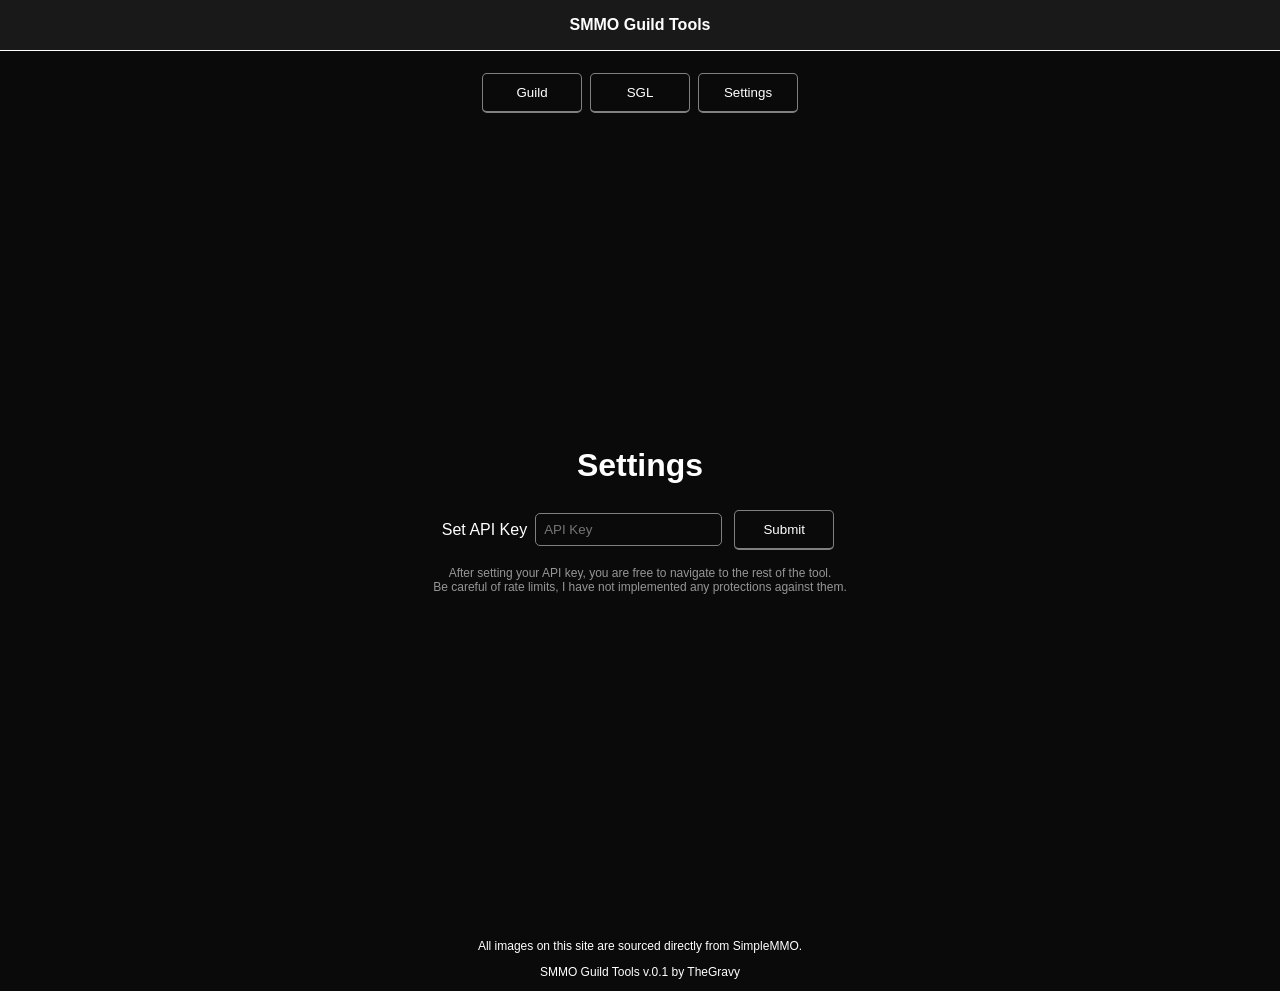
==== commit 831989c1: "SMMO Guild Tools v.0.1 This update introduces a version number. Changes: - Added mobile layout - " ====
--- a/index.html
+++ b/index.html
@@ -2,340 +2,37 @@
 <head>
     <title>SMMO Guild Tools</title>
     <link rel="icon" type="image/x-icon" href="favicon.ico">
-    <style>
-        img {
-            image-rendering: pixelated;
-        }
-        body {
-            color: white;
-            background-color: rgb(10, 10, 10);
-            font-family: Verdana, Geneva, Tahoma, sans-serif;
-            margin: 0;
-            padding: 0;
-        }
-        header {
-            background-color: rgb(25, 25, 25);
-            border-bottom: 1px solid white;
-            display: flex;
-            flex-direction: row;
-            align-items: center;
-            justify-content: space-around;
-            padding: 0;
-            padding-left: 12px;
-            padding-right: 12px;
-            
-            div {
-                width: 33vw;
-                max-width: 33vw;
-                display: flex;
-                align-items: center;
-                justify-content: center;
-            }
-            a, button {
-                background-color: rgb(25, 25, 25);
-                color: white;
-                transition-duration: 100ms;
-                border: none;
-                padding: 8px;
-                margin: 0;
-                cursor: pointer;
-                text-decoration: none;
-                font-size: 12px;
-            }
-            a:hover, button:hover {
-                background-color: rgb(10, 10, 10);
-                transition-duration: 100ms;
-                
-            }
-        }
-        .tabBar {
-            display: flex;
-            flex-direction: row;
-            align-items: center;
-            border-bottom: none;
-            justify-content: center;
-            button {
-                background-color: rgb(10, 10, 10);
-                color: white;
-                transition-duration: 100ms;
-                border: 1px solid gray;
-                border-bottom: 2px solid gray;
-                border-radius: 5px;
-                width: 100px;
-                height: 40px;
-                margin: 4px;
-                cursor: pointer;
-            }
-            button:hover {
-                transition-duration: 100ms;
-                background-color: rgb(25, 25, 25);
-            }
-        }
-        #memberList {
-            margin-left: 25vw;
-            display: flex;
-            flex-direction: row;
-        }
-        .memberList {
-            background-color: rgb(25, 25, 25);
-            border: 1px solid white;
-            border-radius: 25px;
-            width: 50vw;
-            
-        }
-        .memberOptions {
-            display: flex;
-            flex-direction: column;
-            div {
-                display: flex;
-                flex-direction: row;
-            }
-            button, select {
-                background-color: rgb(10, 10, 10);
-                color: white;
-                transition-duration: 100ms;
-                border: 1px solid gray;
-                border-bottom: 2px solid gray;
-                border-radius: 5px;
-                width: 100px;
-                height: 40px;
-                margin: 4px;
-                cursor: pointer;
-            }
-            .full {
-                width: calc(100% - 8px);
-            }
-            button:hover, select:hover, select:open {
-                transition-duration: 100ms;
-                background-color: rgb(25, 25, 25);
-            }
-        }
-        .member {
-            display: flex;
-            flex-direction: row;
-            justify-content: space-between;
-            align-items: center;
-            margin: 8px;
-            padding: 8px;
-            border-radius: 10px;
-            .memberInfo {
-                display: flex;
-                flex-direction: column;
-                .one {
-                    display: flex;
-                    flex-direction: row;
-                    margin: 0;
-                    padding: 0;
-                    align-items: end;
-                    p {
-                        padding: 0;
-                        margin: 0;
-                        font-size: 20px;
-                    }
-                    .level {
-                        color: gray;
-                        margin-left: 12px;
-                        font-size: 14px;
-                    }
-                }
-                .pid {
-                    color: gray;
-                    padding: 0;
-                    margin: 0;
-                    font-size: 12px;
-                }
-                
-            }
-            .label {
-                margin: 0;
-                font-size: 14px;
-            }
-            
-        }
-        .sglRank {
-            display: flex;
-            flex-direction: row;
-            margin: 8px;
-            padding: 4px;
-            max-width: 100vw;
-            overflow: hidden;
-            p {
-                margin: 12px;
-                min-width: 24px;
-            }
-            img {
-                width: 48px;
-                height: 48px;
-                margin-right: 8px;
-            }
-            .one {
-                display: flex;
-                flex-direction: column;
-                margin: 0;
-                padding: 0;
-                p {
-                    padding: 0;
-                    margin: 0;
-                    font-size: 24px;
-                }
-                .gexp {
-                    color: gray;
-                    font-size: 16px;
-                    vertical-align: sub;
-                }
-            }
-            a, button {
-                background-color: rgb(10, 10, 10);
-                border: 1px solid white;
-                color: white;
-                cursor: pointer;
-                text-decoration: none;
-                font-size: 12px;
-                align-self: center;
-                padding: 12px;
-                height: 40px;
-                max-height: 40px;
-            }
-            a {
-                height: 14px;
-                max-height: 14px;
-            }
-            a:hover, button:hover {
-                transition-duration: 100ms;
-                background-color: rgb(25, 25, 25);
-                
-            }
-        }
-        #guildInfo {
-            position: fixed;
-            width: 80vw;
-            height: 80vh;
-            top: 10vh;
-            left: 10vw;
-            background-color: rgb(15, 15, 15);
-            border-radius: 25px;
-            border: 1px solid white;
-            overflow-y: scroll;
-            max-height: 100%;
-            button {
-                border-radius: 100%;
-                margin-left: 12px;
-                margin-top: 12px;
-                background-color: black;
-                color: white;
-                width: 48px;
-                height: 48px;
-                text-align: center;
-                vertical-align: middle;
-                border: 1px solid gray;
-                cursor: pointer;
-            }
-            .b {
-                display: flex;
-                flex-direction: row;
-                align-items: center;
-                justify-content: center;
-            }
-            .a {
-                display: flex;
-                flex-direction: column;
-                align-items: center;
-                justify-content: center;
-                
-                h1 {
-                    padding: 0;
-                    margin: 0;
-                }
-                p {
-                    padding: 4px;
-                    margin: 0;
-                }
-                
-                .infoStatsBar {
-                    display: block;
-                    border-radius: 5px;
-                    background-color: #D97706;
-                    width: 65%;
-                    height: 10px;
-                    padding: 0;
-                    .killCounts {
-                        margin: 0;
-                        padding: 0;
-                        display: flex;
-                        align-items: center;
-                        justify-content: space-between;
-                        flex-direction: row;
-                    }
-                }
-                .infoStatsBarYou {
-                    display: block;
-                    border-radius: 5px;
-                    background-color: #818CF8;
-                    width: 50%;
-                    height: 10px;
-                    margin: 0;
-                    
-                }
-            }
-            .m24 {
-                margin: 24px;
-            }
-            .mx24 {
-                margin-left: 24px;
-                margin-right: 24px;
-            }
-            .bg {
-                background-color: rgb(25, 25, 25);
-                border-radius: 10px;
-                padding: 4px;
-                width: 200px;
-            }
-
-        }
-        .mini {
-            color: rgb(150, 150, 150);
-            font-size: 12px;
-            margin-bottom: 24px !important;
-        }
-    </style>
+    <link rel="stylesheet" href="style.css">
+    <meta name="viewport" content="width=device-width">
+    <meta name="application-name" content="SMMO Guild Tools">
+    <meta name="description" content="A collection of useful tools for staff of guilds in SimpleMMO, primarily PvP guilds.">
+    <meta name="keywords" content="simplemmo,guild tools,smmo,simplemmo tools">
     <script>
         let apikey;
         let apiRemaining = 40;
-        function resetCount() {
-            console.log("resetting api count");
-            apifetchcount = 0;
-            updateApiCounter();
-        }
-        function updateApiCounter() {
-            document.getElementById("limit").textContent = `Api requests remaining as of last request: ${apiRemaining}`;
-        }
-
-        function getCookie(cname) {
-            let name = cname + "=";
-            let decodedCookie = decodeURIComponent(document.cookie);
-            let ca = decodedCookie.split(';');
-            for(let i = 0; i <ca.length; i++) {
-                let c = ca[i];
-                while (c.charAt(0) == ' ') {
-                c = c.substring(1);
-                }
-                if (c.indexOf(name) == 0) {
-                return c.substring(name.length, c.length);
-                }
-            }
-            return "";
-        }
-        //setInterval(resetCount, 60000);
+        //TODO: Prevent ratelimiting
     </script>
 </head>
 <body>
     <script>
-        const tabs = [["your", "sgl"], ["all", "warriors", "nonSafe", "safe"]];
+        const tabs = [["your", "sgl", "settings"], ["all", "warriors", "nonSafe", "safe"]];
         let firstLoad = true;
         let warriorLevels = [];
         let attackableLevels = [];
         let guildGrads = {};
         let memberList = [];
+        const memberTemplate = `
+            <div class="member" style="background-color: rgb(%bg)">
+                <div class="memberInfo">
+                    <div class="one">
+                        <p>%name</p>
+                        <p class="level">Level <b>%level</b></p>
+                    </div>
+                    <p class="pid">@%id</p>
+                </div>
+                <p class="label">%label</p>
+            </div>
+        `;
         function changeTab(bar_id, tab_id, style) {
             for (const tab of tabs[bar_id]) {
                 if (tab == tab_id) { document.getElementById(tab).style.display = style; }
@@ -344,8 +41,13 @@
         }
 
         function setKey() {
-                apikey = prompt('Enter your api key to continue')
-                document.cookie=`api_key=${apikey};`
+                apikey = document.getElementById("apiKey").value;
+                document.getElementById("apiKey").value = "";
+                localStorage.setItem("api_key", apikey);
+                document.getElementById("api").textContent = '✅ Key Set';
+                setTimeout(() => {
+                    document.getElementById("api").textContent = 'Submit';
+                }, 1000);
         }
         
         async function getOwnGuildInformation() {
@@ -477,18 +179,7 @@
                         });
                     }
             }
-            const memberTemplate = `
-                <div class="member" style="background-color: rgb(%bg)">
-                    <div class="memberInfo">
-                        <div class="one">
-                            <p>%name</p>
-                            <p class="level">Level <b>%level</b></p>
-                        </div>
-                        <p class="pid">@%id</p>
-                    </div>
-                    <p class="label">%label</p>
-                </div>
-            `;
+            
             let mn = 0;
             let mns = [0, 0, 0];
             for (let member of memberList) {
@@ -614,9 +305,9 @@
                         </div>
                     </div>
                     <div class="sglRank">
-                        <p>+ <b>%gains</b> exp on war win</p>
+                        <p class="desktopOnlyBlock">+ <b>%gains</b> exp on war win</p>
                         <button onclick="inspect(%gid)">Inspect</button>
-                        <a href="https://web.simple-mmo.com/guilds/view/%gid?new_page=true" target="_blank">View Guild Page</a>
+                        <a href="https://web.simple-mmo.com/guilds/view/%gid?new_page=true" target="_blank" class="desktopOnlyBlock">View Guild Page</a>
                     </div>
                 </div>
             `;
@@ -653,7 +344,9 @@
             
             document.getElementById("infoName").textContent = `[${info.tag}] ${info.name}`;
             document.getElementById("infoExp").textContent = info.current_season_exp.toLocaleString();
-            
+            let ml = document.getElementById("memberListInspect");
+            ml.innerHTML = "<h2 style='text-align: center;'>Attackable Members</h2>";
+
             let type = 'PvP';
             if (info.passive === 1) {
                 type = 'PvE';
@@ -661,22 +354,39 @@
                 document.getElementById("infoWinP").style.display = "none";
             } else {
                 const memberFetch = await fetch(`https://api.simple-mmo.com/v1/guilds/members/${guild_id}`, params);
-                const members = await memberFetch.json();
+                let members = await memberFetch.json();
                 document.getElementById("infoStats").style.display = "flex";
                 document.getElementById("infoWinP").style.display = "block";
                 document.getElementById("infoWin").textContent = Math.max(120000, Math.round(info.current_season_exp*0.02)).toLocaleString();
+                members = members.sort((a, b) => {
+                    return b.level - a.level;
+                });
                 let warriors = 0;
                 let warrior_ls = [];
                 let attackable = 0;
                 let attackable_ls = [];
                 for (let member of members) {
-                    if (member.warrior === 1) {
-                        warriors++;
-                        warrior_ls.push(member.level);
-                    }
                     if (member.safe_mode === 0) {
                         attackable++;
                         attackable_ls.push(member.level);
+                        
+                        
+                        let mem = memberTemplate.replace('%name', member.name);
+                        mem = mem.replace("%level", member.level.toLocaleString());
+                        mem = mem.replace("%id", member.user_id);
+                        let bg = "10, 10, 10";
+                        if (attackable % 2 == 0) {
+                            bg2 = "25, 25, 25";
+                        }
+                        if (member.warrior === 1) {
+                            mem = mem.replace("%label", `Warrior`);
+                            warriors++;
+                            warrior_ls.push(member.level);
+                        } else {
+                            mem = mem.replace("%label", ``);
+                        }
+                        mem = mem.replace("%bg", bg);
+                        ml.innerHTML += mem;
                     }
                 }
                 warrior_ls.sort((a, b) => {
@@ -731,9 +441,9 @@
         
 
         window.onload = async function() {
-            apikey=getCookie('api_key');
+            apikey=await localStorage.getItem('api_key');
             if (!apikey) {
-                await setKey();
+                changeTab(0, 'settings', 'flex')
             }
             await getGuildGradients();
             await getOwnGuildInformation();
@@ -752,30 +462,27 @@
 
     </script>
     <header>
-        <div>
-            <p>Be careful of rate limits</p>
+        <div class="desktopOnlyFlex">
+            
         </div>
         <div>
             <p><b>SMMO Guild Tools</b></p>
         </div>
         <div>
-            <button id="api" onclick="setKey()">Update API Key</button>
+            <a id="changelog" href="changelog" style="display: none;">Changelog</a>
         </div>
-        
-        
-        
-        <a id="changelog" href="changelog" style="display: none;">Changelog</a>
-        
     </header>
     <br>
     <div class="tabBar">
         <button onclick="getOwnGuildInformation()">Guild</button>
         <button onclick="getSGL()">SGL</button>
+        <button onclick="changeTab(0, 'settings', 'flex')">Settings</button>
     </div>
     <div id="your" style="min-height: 90vh;">
         <p id="guildNotFetched">
             Fetching guild information... please wait.<br>
-            If information does not load, your api key may be invalid or you are being ratelimited.
+            If information does not load, your api key may be invalid or you are being ratelimited.<br>
+            To update your API key, go to Settings.
         </p>
         <div id="guildFetched" style="display: none;">
             
@@ -817,10 +524,14 @@
                         </select>
                     </div>
                     <h3 style="width: 100%; text-align: center;">Management</h3>
-                    <button id="resetWeekly" class="full" onclick="resetWeekly()">Trigger Weekly Reset</button>
-                    <p class="mini" style="text-align: justify; max-width: 200px; padding: 8px;">Weekly Reset will reset all the weekly gain stats immediately, so please make note of them before resetting!</p>
-                    <p class="mini" style="text-align: justify; max-width: 200px; padding: 8px;">The first weekly will start tracking the first time the page loads. It is recommended to wait until the next week before using this tool to track gains.</p>
-                    <p class="mini" style="text-align: justify; max-width: 200px; padding: 8px;">Likewise, new members will only start being tracked on weekly the first time they appear on this page. It is recommended to load this page whenever a new member you want to track joins the guild.</p>
+                    <div>
+                        <button id="resetWeekly" class="full" onclick="resetWeekly()">Trigger Weekly Reset</button>
+                    </div>
+                    <div class="memberOptionsGuide">
+                        <p class="mini memberOptionsGuideText" style="text-align: justify;">Weekly Reset will reset all the weekly gain stats immediately, so please make note of them before resetting!</p>
+                        <p class="mini memberOptionsGuideText" style="text-align: justify;">The first weekly will start tracking the first time the page loads. It is recommended to wait until the next week before using this tool to track gains.</p>
+                        <p class="mini memberOptionsGuideText" style="text-align: justify;">Likewise, new members will only start being tracked on weekly the first time they appear on this page. It is recommended to load this page whenever a new member you want to track joins the guild.</p>
+                    </div>
                 </div>
             </div>
         </div>
@@ -833,6 +544,16 @@
         </p>
         <div id="sglFetched" style="display: none;"></div>
     </div>
+    <div id="settings" style="min-height: 90vh; display: none;">
+        <h1>Settings</h1>
+        <div>
+            <label for="apiKey">Set API Key</label>
+            <input type="text" id="apiKey" value="" placeholder="API Key">
+            <button id="api" onclick="setKey()">Submit</button>
+        </div>
+        <p class="mini" style="text-align: center;">After setting your API key, you are free to navigate to the rest of the tool.<br>
+            Be careful of rate limits, I have not implemented any protections against them.</p>
+    </div>
     <div id="guildInfo" style="display: none;">
         <button onclick="closeInfo()">X</button>
         <div class="a">
@@ -845,13 +566,13 @@
                 <div class="b">
                     <div class="a m24 bg">
                         <div class="b">
-                            <img src="https://web.simple-mmo.com/img/icons/S_Sword09.png"><p>Warriors</p>
+                            <img src="https://web.simple-mmo.com/img/icons/S_Sword09.png"><p class="shrinkMobile">Warriors</p>
                         </div>
                         <p><b id="infoWarriors">?</b></p>
                     </div>
                     <div class="a m24 bg">
                         <div class="b">
-                            <img src="https://web.simple-mmo.com/img/icons/S_Sword01.png"><p>Attackable Players</p>
+                            <img src="https://web.simple-mmo.com/img/icons/S_Sword01.png"><p class="shrinkMobile">Attackable Players</p>
                         </div>
                         <p><b id="infoTargets">?</b></p>
                     </div>
@@ -872,6 +593,9 @@
                         They include non-warrior targets in both guilds, assuming they do not contribute to the war.
                         Actual kill count will vary.
                     </p>
+                    <div class="memberList" id="memberListInspect">
+                        <h2>Attackable Members</h2>
+                    </div>
                 </div>
                 
 
@@ -880,5 +604,6 @@
     </div>
     <footer>
         <p style="font-size: 12px; width: 100%; text-align: center;">All images on this site are sourced directly from SimpleMMO.</p>
+        <p style="font-size: 12px; width: 100%; text-align: center;">SMMO Guild Tools v.0.1 by TheGravy</p>
     </footer>
 </body>
--- a/style.css
+++ b/style.css
@@ -0,0 +1,438 @@
+img {
+    image-rendering: pixelated;
+}
+body {
+    color: white;
+    background-color: rgb(10, 10, 10);
+    font-family: Verdana, Geneva, Tahoma, sans-serif;
+    margin: 0;
+    padding: 0;
+}
+header {
+    background-color: rgb(25, 25, 25);
+    border-bottom: 1px solid white;
+    display: flex;
+    flex-direction: row;
+    align-items: center;
+    justify-content: space-around;
+    padding: 0;
+    padding-left: 12px;
+    padding-right: 12px;
+    
+    div {
+        width: 33vw;
+        max-width: 33vw;
+        display: flex;
+        align-items: center;
+        justify-content: center;
+    }
+    a, button {
+        background-color: rgb(25, 25, 25);
+        color: white;
+        transition-duration: 100ms;
+        border: none;
+        padding: 8px;
+        margin: 0;
+        cursor: pointer;
+        text-decoration: none;
+        font-size: 12px;
+    }
+    a:hover, button:hover {
+        background-color: rgb(10, 10, 10);
+        transition-duration: 100ms;
+        
+    }
+}
+.tabBar {
+    display: flex;
+    flex-direction: row;
+    align-items: center;
+    border-bottom: none;
+    justify-content: center;
+    button {
+        background-color: rgb(10, 10, 10);
+        color: white;
+        transition-duration: 100ms;
+        border: 1px solid gray;
+        border-bottom: 2px solid gray;
+        border-radius: 5px;
+        width: 100px;
+        height: 40px;
+        margin: 4px;
+        cursor: pointer;
+    }
+    button:hover {
+        transition-duration: 100ms;
+        background-color: rgb(25, 25, 25);
+    }
+}
+#memberList {
+    margin-left: 0;
+    display: flex;
+    flex-direction: column-reverse;
+}
+.memberList {
+    background-color: rgb(25, 25, 25);
+    border: 1px solid white;
+    border-radius: 25px;
+    width: 99vw;
+    
+}
+.memberOptions {
+    display: flex;
+    flex-direction: column;
+    div {
+        display: flex;
+        flex-direction: row;
+        justify-content: center;
+    }
+    button, select {
+        background-color: rgb(10, 10, 10);
+        color: white;
+        transition-duration: 100ms;
+        border: 1px solid gray;
+        border-bottom: 2px solid gray;
+        border-radius: 5px;
+        width: 100px;
+        height: 40px;
+        margin: 4px;
+        cursor: pointer;
+    }
+    .full {
+        width: auto;
+    }
+    button:hover, select:hover, select:open {
+        transition-duration: 100ms;
+        background-color: rgb(25, 25, 25);
+    }
+    .memberOptionsGuide {
+        display: flex;
+        flex-direction: column;
+
+    }
+    .memberOptionsGuideText {
+        padding: 0;
+        margin: 4px !important;
+        margin-left: 24px !important;
+        margin-right: 24px !important;
+        
+    }
+}
+.member {
+    display: flex;
+    flex-direction: row;
+    justify-content: space-between;
+    align-items: center;
+    margin: 8px;
+    padding: 8px;
+    border-radius: 10px;
+    .memberInfo {
+        display: flex;
+        flex-direction: column;
+        .one {
+            display: flex;
+            flex-direction: row;
+            margin: 0;
+            padding: 0;
+            align-items: end;
+            p {
+                padding: 0;
+                margin: 0;
+                font-size: 16px;
+            }
+            .level {
+                color: gray;
+                margin-left: 12px;
+                font-size: 14px;
+            }
+        }
+        .pid {
+            color: gray;
+            padding: 0;
+            margin: 0;
+            font-size: 12px;
+        }
+        
+    }
+    .label {
+        margin: 0;
+        font-size: 14px;
+    }
+    
+}
+.sglRank {
+    display: flex;
+    flex-direction: row;
+    margin: 8px;
+    padding: 4px;
+    max-width: 100vw;
+    overflow: hidden;
+    p {
+        margin: 12px;
+        min-width: 24px;
+    }
+    img {
+        width: 48px;
+        height: 48px;
+        margin-right: 8px;
+    }
+    .one {
+        display: flex;
+        flex-direction: column;
+        justify-content: center;
+        margin: 0;
+        padding: 0;
+        p {
+            padding: 0;
+            margin: 0;
+            font-size: 16px;
+        }
+        .gexp {
+            color: gray;
+            font-size: 12px;
+            vertical-align: sub;
+        }
+    }
+    a, button {
+        background-color: rgb(10, 10, 10);
+        border: 1px solid white;
+        color: white;
+        cursor: pointer;
+        text-decoration: none;
+        font-size: 12px;
+        align-self: center;
+        padding: 12px;
+        height: 40px;
+        max-height: 40px;
+    }
+    a {
+        height: 14px;
+        max-height: 14px;
+    }
+    a:hover, button:hover {
+        transition-duration: 100ms;
+        background-color: rgb(25, 25, 25);
+        
+    }
+}
+#guildInfo {
+    position: fixed;
+    width: 100vw;
+    height: 100vh;
+    top: 0;
+    left: 0;
+    background-color: rgb(15, 15, 15);
+    border-radius: 0;
+    border: none;
+    
+    overflow-y: scroll;
+    max-height: 100%;
+    button {
+        border-radius: 100%;
+        margin-left: 12px;
+        margin-top: 12px;
+        background-color: black;
+        color: white;
+        width: 48px;
+        height: 48px;
+        text-align: center;
+        vertical-align: middle;
+        border: 1px solid gray;
+        cursor: pointer;
+    }
+    h1 {
+        padding: 0;
+        margin: 0;
+        font-size: 24px;
+    }
+    .b {
+        display: flex;
+        flex-direction: row;
+        align-items: center;
+        justify-content: center;
+
+    }
+    .a {
+        display: flex;
+        flex-direction: column;
+        align-items: center;
+        justify-content: center;
+        
+        
+        p {
+            padding: 4px;
+            margin: 0;
+        }
+        .shrinkMobile {
+            font-size: 12px;
+        }
+        
+        .infoStatsBar {
+            display: block;
+            border-radius: 5px;
+            background-color: #D97706;
+            width: 100%;
+            height: 10px;
+            padding: 0;
+            .killCounts {
+                margin: 0;
+                padding: 0;
+                display: flex;
+                align-items: center;
+                justify-content: space-between;
+                flex-direction: row;
+            }
+        }
+        .infoStatsBarYou {
+            display: block;
+            border-radius: 5px;
+            background-color: #818CF8;
+            width: 50%;
+            height: 10px;
+            margin: 0;
+            
+        }
+    }
+    .m24 {
+        margin: 12px;
+    }
+    .mx24 {
+        margin-left: 24px;
+        margin-right: 24px;
+    }
+    .bg {
+        background-color: rgb(25, 25, 25);
+        border-radius: 10px;
+        padding: 4px;
+        width: 165px;
+    }
+
+}
+#settings {
+    display: flex;
+    flex-direction: column;
+    justify-content: center;
+    align-items: center;
+    div {
+        width: 100vw;
+        max-width: 100vw;
+        display: flex;
+        flex-direction: row;
+        justify-content: center;
+        align-items: center;
+    }
+    button {
+        background-color: rgb(10, 10, 10);
+        color: white;
+        transition-duration: 100ms;
+        border: 1px solid gray;
+        border-bottom: 2px solid gray;
+        border-radius: 5px;
+        width: 100px;
+        height: 40px;
+        margin: 4px;
+        cursor: pointer;
+    }
+    button:hover {
+        transition-duration: 100ms;
+        background-color: rgb(25, 25, 25);
+    }
+}
+input {
+    border-radius: 5px;
+    transition-duration: 100ms;
+    border: 1px solid gray;
+    padding: 8px;
+    margin: 8px;
+    color: white;
+    background-color: rgb(10, 10, 10);
+}
+input:hover {
+    transition-duration: 100ms;
+    background-color: rgb(25, 25, 25)
+}
+.mini {
+    color: rgb(150, 150, 150);
+    font-size: 12px;
+    margin-bottom: 24px !important;
+}
+.desktopOnlyBlock {
+    display: none;
+}
+.desktopOnlyFlex {
+    display: none;
+}
+@media only screen and (orientation: landscape) {
+    .desktopOnlyBlock {
+        display: block;
+    }
+    .desktopOnlyFlex {
+        display: flex;
+    }
+    #guildInfo {
+        width: 80vw;
+        height: 80vh;
+        top: 10vh;
+        left: 10vw;
+        border-radius: 25px;
+        border: 1px solid white;
+         h1 {
+                font-size: 32px;
+            }
+        
+        .shrinkMobile {
+            font-size: 16px !important;
+        }
+        .infoStatsBar {
+            width: 65% !important;
+        }
+        .bg {
+            width: 200px;
+        }
+    }
+    #memberList {
+        margin-left: 25vw;
+        flex-direction: row;
+    }
+    .memberList {
+        width: 50vw;
+    }
+    .member 
+        .memberInfo
+            .one 
+                p {
+                    font-size: 20px;
+                }
+        
+    
+    .memberOptionsGuide {
+        flex-direction: column;
+        width: 100%;
+    }
+    .memberOptionsGuideText {
+        max-width: 200px;
+        padding: 8px;
+    }
+    .full {
+        width: calc(100% - 8px) !important;
+    }
+    .sglRank {
+        .one {
+            p {
+                font-size: 24px;
+            }
+            .gexp {
+                font-size: 16px;
+            }
+        }
+    }
+    #settings {
+        div {
+            width: 67vw;
+            max-width: 67vw;
+        }
+    }
+    .m24 {
+        margin: 24px;
+    }
+}
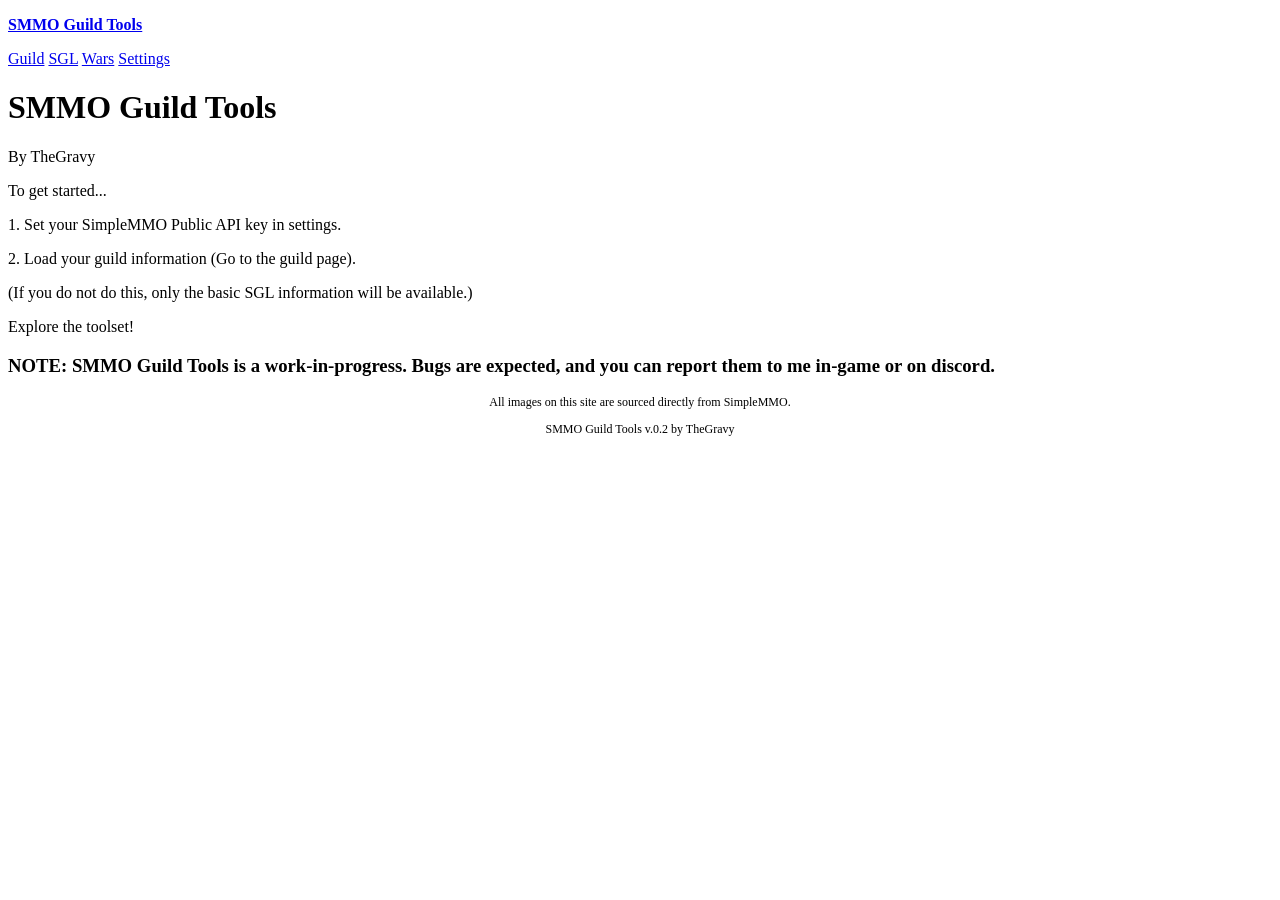
==== commit d808f9e2: "SMMO Guild Tools v.0.2 Entire rewrite of the tool set  Changes: - Visual changes/improvements - " ====
--- a/index.html
+++ b/index.html
@@ -1,609 +1,118 @@
 <!DOCTYPE html>
 <head>
     <title>SMMO Guild Tools</title>
-    <link rel="icon" type="image/x-icon" href="favicon.ico">
-    <link rel="stylesheet" href="style.css">
+    <link rel="icon" type="image/x-icon" href="/smmo-guild-tools/favicon.ico">
+    <link rel="stylesheet" href="/smmo-guild-tools/style.css">
     <meta name="viewport" content="width=device-width">
     <meta name="application-name" content="SMMO Guild Tools">
     <meta name="description" content="A collection of useful tools for staff of guilds in SimpleMMO, primarily PvP guilds.">
     <meta name="keywords" content="simplemmo,guild tools,smmo,simplemmo tools">
-    <script>
-        let apikey;
-        let apiRemaining = 40;
-        //TODO: Prevent ratelimiting
-    </script>
+    <script src="/smmo-guild-tools/index.js"></script>
 </head>
 <body>
     <script>
-        const tabs = [["your", "sgl", "settings"], ["all", "warriors", "nonSafe", "safe"]];
-        let firstLoad = true;
-        let warriorLevels = [];
-        let attackableLevels = [];
-        let guildGrads = {};
-        let memberList = [];
-        const memberTemplate = `
-            <div class="member" style="background-color: rgb(%bg)">
-                <div class="memberInfo">
-                    <div class="one">
-                        <p>%name</p>
-                        <p class="level">Level <b>%level</b></p>
-                    </div>
-                    <p class="pid">@%id</p>
-                </div>
-                <p class="label">%label</p>
-            </div>
-        `;
-        function changeTab(bar_id, tab_id, style) {
-            for (const tab of tabs[bar_id]) {
-                if (tab == tab_id) { document.getElementById(tab).style.display = style; }
-                else { document.getElementById(tab).style.display = "none"; }
-            }
-        }
+async function inspect(guild_id) {
+    /*updateWarriorInactivityTime(); // shouldn't need to do this constantly, ideally...
+    const infoFetch = await fetch(`https://api.simple-mmo.com/v1/guilds/info/${guild_id}`);
+    const info = await infoFetch.json();
+    
+    
+    let ml = document.getElementById("memberListInspect");
+    ml.innerHTML = "<h2 style='text-align: center;'>Attackable Players</h2>";
 
-        function setKey() {
-                apikey = document.getElementById("apiKey").value;
-                document.getElementById("apiKey").value = "";
-                localStorage.setItem("api_key", apikey);
-                document.getElementById("api").textContent = '✅ Key Set';
-                setTimeout(() => {
-                    document.getElementById("api").textContent = 'Submit';
-                }, 1000);
-        }
-        
-        async function getOwnGuildInformation() {
-            const params = {
-                method: "POST",
-                body: new URLSearchParams( {
-                    api_key: apikey
-                })
-            };
-            
-            
-            
-            let meFetch = await fetch('https://api.simple-mmo.com/v1/player/me', params);
-            // TODO: get ratelimit headers working
-            /*console.log(meFetch.headers)
-            console.log(meFetch.headers.get("X-RateLimit-Limit"));
-            setApiCounter(me.headers["X-RateLimit-Remaining"])*/
-            const me = await meFetch.json();
-            let guildFetch = await fetch(`https://api.simple-mmo.com/v1/guilds/members/${me.guild.id}`, params);
-            const guild = await guildFetch.json();
-            document.getElementById('guildNotFetched').style.display = 'none';
-            document.getElementById('guildFetched').style.display = 'block';
-            document.getElementById('name').innerText = me.guild.name;
-            if (guildGrads[me.guild.id.toString()]) {
-                document.getElementById('name').style.background = `-webkit-linear-gradient(${guildGrads[me.guild.id.toString()]})`;
-                document.getElementById('name').style.backgroundClip = `text`;
-                document.getElementById('name').style.color = `transparent`;
-            }
-            memberList = guild;
-            if (!localStorage.getItem('memberList')) {
-                localStorage.setItem('memberList', JSON.stringify(memberList));
-            }
-            let storedList = await JSON.parse(localStorage.getItem('memberList'));
-            for (let member of guild) {
-                if (!storedList.find((element) => {
-                    return (element.user_id === member.user_id);
-                })) {
-                    storedList.push(member);
-                }
-                 if (member.safe_mode === 0) {
-                    attackableLevels.push(member.level);
-                    if (member.warrior === 1) {
-                        warriorLevels.push(member.level);
-                    }
-                }
-            }
-            localStorage.setItem('memberList', JSON.stringify(storedList));
-            warriorLevels.sort((a, b) => {
-                return a - b;
-            });
-            loadGuildMemberList(document.getElementById("memberOptions").value, document.getElementById("memberOptionsMode").value);
-            changeTab(0, 'your', 'block');
-        }
-        
-        async function loadGuildMemberList(sortMethod, timeRange) {
-            if (!firstLoad) {
-                document.getElementById("all").innerHTML = '<h2 style="width: 100%; text-align: center;">All Members</h2>'
-                document.getElementById("warriors").innerHTML = '<h2 style="width: 100%; text-align: center;">Warriors</h2>';
-                document.getElementById("nonSafe").innerHTML = '<h2 style="width: 100%; text-align: center;">Non-Warrior PvP Members</h2>';
-                document.getElementById("safe").innerHTML = '<h2 style="width: 100%; text-align: center;">PvE Members</h2>';
-            }
-            const storedList = await JSON.parse(localStorage.getItem('memberList'));
-            switch (sortMethod) {
-                case "level":
-                    if (timeRange == "alltime") {
-                        memberList = memberList.sort((a, b) => {
-                            return b.level - a.level;
-                        });
-                    } else {
-                        memberList = memberList.sort((a, b) => {
-                            let storedA = storedList.find((element) => {
-                                return a.user_id == element.user_id;
-                            });
-                            let storedB = storedList.find((element) => {
-                                return b.user_id == element.user_id;
-                            });
-                            return (b.level - storedB.level) - (a.level - storedA.level);
-                        });
-                    }
-                    break;
-                case "pvp":
-                    if (timeRange == "alltime") {
-                        memberList = memberList.sort((a, b) => {
-                            return b.user_kills - a.user_kills;
-                        });
-                    } else {
-                        memberList = memberList.sort((a, b) => {
-                            let storedA = storedList.find((element) => {
-                                return a.user_id == element.user_id;
-                            });
-                            let storedB = storedList.find((element) => {
-                                return b.user_id == element.user_id;
-                            });
-                            return (b.user_kills - storedB.user_kills) - (a.user_kills - storedA.user_kills);
-                        });
-                    }
-                    break;
-                case "pve":
-                    if (timeRange == "alltime") {
-                        memberList = memberList.sort((a, b) => {
-                            return b.npc_kills - a.npc_kills;
-                        });
-                    } else {
-                        memberList = memberList.sort((a, b) => {
-                            let storedA = storedList.find((element) => {
-                                return a.user_id == element.user_id;
-                            });
-                            let storedB = storedList.find((element) => {
-                                return b.user_id == element.user_id;
-                            });
-                            return (b.npc_kills - storedB.npc_kills) - (a.npc_kills - storedA.npc_kills);
-                        });
-                    }
-                    break;
-                case "steps":
-                    if (timeRange == "alltime") {
-                        memberList = memberList.sort((a, b) => {
-                            return b.steps - a.steps;
-                        });
-                    } else {
-                        memberList = memberList.sort((a, b) => {
-                            let storedA = storedList.find((element) => {
-                                return a.user_id == element.user_id;
-                            });
-                            let storedB = storedList.find((element) => {
-                                return b.user_id == element.user_id;
-                            });
-                            return (b.steps - storedB.steps) - (a.steps - storedA.steps);
-                        });
-                    }
-            }
-            
-            let mn = 0;
-            let mns = [0, 0, 0];
-            for (let member of memberList) {
+    
+        const memberFetch = await fetch(`https://api.simple-mmo.com/v1/guilds/members/${guild_id}`, params);
+        let members = await memberFetch.json();
+        document.getElementById("infoStats").style.display = "flex";
+        document.getElementById("infoWinP").style.display = "block";
+        document.getElementById("infoWin").textContent = Math.max(120000, Math.round(info.current_season_exp*0.02)).toLocaleString();
+        members = members.sort((a, b) => {
+            return b.level - a.level;
+        });
+        let warriors = 0;
+        let warrior_ls = [];
+        let attackable = 0;
+        let attackable_ls = [];
+        const now = new Date();
+        for (let member of members) {
+            if (member.safe_mode === 0) {
+                attackable++;
+                attackable_ls.push(member.level);
+                
+                
                 let mem = memberTemplate.replace('%name', member.name);
                 mem = mem.replace("%level", member.level.toLocaleString());
                 mem = mem.replace("%id", member.user_id);
-                /*Add Label*/ switch (sortMethod) {
-                    case "level":
-                        if (timeRange == "alltime") {
-                            mem = mem.replace("%label", ``);
-                        } else {
-                            let stored = storedList.find((element) => {
-                                return member.user_id == element.user_id;
-                            });
-                            let diff = member.level - stored.level;
-                            mem = mem.replace("%label", `${diff.toLocaleString()} levels`);
-                        }
-                        break;
-                    case "pvp":
-                        if (timeRange == "alltime") {
-                            mem = mem.replace("%label", `${member.user_kills.toLocaleString()} player kills`);
-                        } else {
-                            let stored = storedList.find((element) => {
-                                return member.user_id == element.user_id;
-                            });
-                            let diff = member.user_kills - stored.user_kills;
-                            mem = mem.replace("%label", `${diff.toLocaleString()} player kills`);
-                        }
-                        break;
-                    case "pve":
-                        if (timeRange == "alltime") {
-                            mem = mem.replace("%label", `${member.npc_kills.toLocaleString()} NPC kills`);
-                        } else {
-                            let stored = storedList.find((element) => {
-                                return member.user_id == element.user_id;
-                            });
-                            let diff = member.npc_kills - stored.npc_kills;
-                            mem = mem.replace("%label", `${diff.toLocaleString()} NPC kills`);
-                        }
-                        break;
-                    case "steps":
-                        if (timeRange == "alltime") {
-                            mem = mem.replace("%label", `${member.steps.toLocaleString()} steps`);
-                        } else {
-                            let stored = storedList.find((element) => {
-                                return member.user_id == element.user_id;
-                            });
-                            let diff = member.steps - stored.steps;
-                            mem = mem.replace("%label", `${diff.toLocaleString()} steps`);
-                        }
+                let bg = "10, 10, 10";
+                if (attackable % 2 == 0) {
+                    bg = "25, 25, 25";
                 }
-                let ml;
-                let bg = "10, 10, 10";
-                let bg2 = "10, 10, 10";
-                mn++;
-                if (mn % 2 == 0) {
-                    bg2 = "25, 25, 25";
-                }
-                document.getElementById("all").innerHTML += mem.replace("%bg", bg2);
                 if (member.warrior === 1) {
-                    ml = document.getElementById("warriors");
-                    mns[0]++;
-                    if (mns[0] % 2 == 0) {
-                        bg = "25, 25, 25";
+                    
+                    warriors++;
+                    let d = new Date();
+                    d.setDate(now.getDate() - inactivityTime);
+                    console.log(d);
+                    console.log(new Date(member.last_activity*1000))
+                    if (d < (new Date(member.last_activity*1000))) {
+                        warrior_ls.push(member.level);
+                        mem = mem.replace("%label", `Warrior`);
+                    } else {
+                        mem = mem.replace("%label", `Inactive Warrior`);
                     }
-                } else if (member.safe_mode === 0) {
-                    ml = document.getElementById("nonSafe");
-                    mns[1]++;
-                    if (mns[1] % 2 == 0) {
-                        bg = "25, 25, 25";
-                    }
+                    
                 } else {
-                    ml = document.getElementById("safe");
-                    mns[2]++;
-                    if (mns[2] % 2 == 0) {
-                        bg = "25, 25, 25";
-                    }
+                    mem = mem.replace("%label", ``);
                 }
                 mem = mem.replace("%bg", bg);
                 ml.innerHTML += mem;
             }
         }
+        warrior_ls.sort((a, b) => {
+            return a - b;
+        });
+        const probs = secondary.calculateProbability(warrior_ls, attackable_ls)
+        document.getElementById("infoWarriors").textContent = warriors;
+        document.getElementById("infoTargets").textContent = attackable;
+        document.getElementById("infoProb").textContent = `${probs[0]}%`;
+        document.getElementById("infoTheirKills").textContent = probs[1].toLocaleString();
+        document.getElementById("infoYourKills").textContent = probs[2].toLocaleString();
+        document.getElementById("infoRatio").style.width = `${probs[0]}%`
+    }
 
-        let confirmResetWeekly = false;
-        function resetWeekly() {
-            if (confirmResetWeekly) {
-                localStorage.setItem('memberList', JSON.stringify(memberList));
-                loadGuildMemberList(document.getElementById("memberOptions").value, document.getElementById("memberOptionsMode").value);
-                confirmResetWeekly = false;
-                document.getElementById("resetWeekly").textContent = "Trigger Weekly Reset";
-            } else {
-                document.getElementById("resetWeekly").textContent = "Click Again to Confirm";
-                confirmResetWeekly = true;
-                setTimeout(() => {
-                    confirmResetWeekly = false;
-                    document.getElementById("resetWeekly").textContent = "Trigger Weekly Reset";
-                }, 5000);
-            }
-            
-        }
-
-        async function getSGL() {
-            const season = 11;
-            const params = {
-                method: "POST",
-                body: new URLSearchParams( {
-                    api_key: apikey
-                })
-            };
-            if (!firstLoad) {
-                document.getElementById("sglFetched").innerHTML = '';
-            }
-            const sglFetch = await fetch(`https://api.simple-mmo.com/v1/guilds/seasons/${season}`, params);
-            const sgl = await sglFetch.json();
-            const rankTemplate = `
-                <div class="sglRank" style="justify-content: space-between; %bg">
-                    <div class="sglRank">
-                        <p>%rank.</p>
-                        <img src="https://web.simple-mmo.com%img">
-                        <div class="one">
-                            <p><span style="white-space: nowrap; %styleName">%name</span></p>
-                            <p class="gexp"><b>%exp</b> EXP</p>
-                        </div>
-                    </div>
-                    <div class="sglRank">
-                        <p class="desktopOnlyBlock">+ <b>%gains</b> exp on war win</p>
-                        <button onclick="inspect(%gid)">Inspect</button>
-                        <a href="https://web.simple-mmo.com/guilds/view/%gid?new_page=true" target="_blank" class="desktopOnlyBlock">View Guild Page</a>
-                    </div>
-                </div>
-            `;
-            document.getElementById('sglNotFetched').style.display = 'none';
-            document.getElementById('sglFetched').style.display = 'block';
-            for (let rank of sgl) {
-                let r = rankTemplate.replace('%rank', rank.position);
-                let bg = "background-color: rgb(10, 10, 10);"
-                if (rank.position % 2 === 1) bg = "background-color: rgb(25, 25, 25);"
-                r = r.replace('%bg', bg);
-                r = r.replace('%img', rank.guild.icon);
-                r = r.replace('%name', rank.guild.name);
-                r = r.replace('%exp', rank.experience.toLocaleString());
-                r = r.replace('%gains', Math.max(120000, Math.round(rank.experience*0.02)).toLocaleString());
-                r = r.replaceAll('%gid', rank.guild.id);
-                if (guildGrads[rank.guild.id.toString()]) 
-                    r = r.replace('%styleName', `background: -webkit-linear-gradient(${guildGrads[rank.guild.id.toString()]}); background-clip: text; color: transparent;`);
-                else r = r.replace('%styleName', "")
-                document.getElementById("sglFetched").innerHTML += r;
-            }
-            changeTab(0, "sgl", 'block');
-        }
-        
-        async function inspect(guild_id) {
-            const params = {
-                method: "POST",
-                body: new URLSearchParams( {
-                    api_key: apikey
-                })
-            };
-            const infoFetch = await fetch(`https://api.simple-mmo.com/v1/guilds/info/${guild_id}`, params);
-            const info = await infoFetch.json();
-            
-            
-            document.getElementById("infoName").textContent = `[${info.tag}] ${info.name}`;
-            document.getElementById("infoExp").textContent = info.current_season_exp.toLocaleString();
-            let ml = document.getElementById("memberListInspect");
-            ml.innerHTML = "<h2 style='text-align: center;'>Attackable Members</h2>";
-
-            let type = 'PvP';
-            if (info.passive === 1) {
-                type = 'PvE';
-                document.getElementById("infoStats").style.display = "none";
-                document.getElementById("infoWinP").style.display = "none";
-            } else {
-                const memberFetch = await fetch(`https://api.simple-mmo.com/v1/guilds/members/${guild_id}`, params);
-                let members = await memberFetch.json();
-                document.getElementById("infoStats").style.display = "flex";
-                document.getElementById("infoWinP").style.display = "block";
-                document.getElementById("infoWin").textContent = Math.max(120000, Math.round(info.current_season_exp*0.02)).toLocaleString();
-                members = members.sort((a, b) => {
-                    return b.level - a.level;
-                });
-                let warriors = 0;
-                let warrior_ls = [];
-                let attackable = 0;
-                let attackable_ls = [];
-                for (let member of members) {
-                    if (member.safe_mode === 0) {
-                        attackable++;
-                        attackable_ls.push(member.level);
-                        
-                        
-                        let mem = memberTemplate.replace('%name', member.name);
-                        mem = mem.replace("%level", member.level.toLocaleString());
-                        mem = mem.replace("%id", member.user_id);
-                        let bg = "10, 10, 10";
-                        if (attackable % 2 == 0) {
-                            bg2 = "25, 25, 25";
-                        }
-                        if (member.warrior === 1) {
-                            mem = mem.replace("%label", `Warrior`);
-                            warriors++;
-                            warrior_ls.push(member.level);
-                        } else {
-                            mem = mem.replace("%label", ``);
-                        }
-                        mem = mem.replace("%bg", bg);
-                        ml.innerHTML += mem;
-                    }
-                }
-                warrior_ls.sort((a, b) => {
-                    return a - b;
-                });
-                const probs = calculateProbability(warrior_ls, attackable_ls)
-                document.getElementById("infoWarriors").textContent = warriors;
-                document.getElementById("infoTargets").textContent = attackable;
-                document.getElementById("infoProb").textContent = `${probs[0]}%`;
-                document.getElementById("infoTheirKills").textContent = probs[1].toLocaleString();
-                document.getElementById("infoYourKills").textContent = probs[2].toLocaleString();
-                document.getElementById("infoRatio").style.width = `${probs[0]}%`
-            }
-
-            document.getElementById("infoType").textContent = type;
-
-            document.getElementById("guildInfo").style.display = "block";
-        }
-
-        function calculateProbability(w_levels, a_levels) {
-            // [win chance %, their kills, your kills]
-            let values = [50, 0, 0];
-            for (let warrior of w_levels) {
-                for (let target of attackableLevels) {
-                    if (warrior > target+100) {
-                        values[1]+=4;
-                    }
-                }
-            }
-            for (let warrior of warriorLevels) {
-                for (let target of a_levels) {
-                    if (warrior > target+100) {
-                        values[2]+=4;
-                    }
-                }
-            }
-            const prob = (values[2]+1)/(values[1]+values[2]+1);
-            values[0] = Math.round(prob*100)
-            return values
-        }
-
-        function closeInfo() {
-            document.getElementById("guildInfo").style.display = "none";
-        }
-
-        async function getGuildGradients() {
-            let gradFetch = await fetch("guildGradients.json");
-            guildGrads = await gradFetch.json();
-            
-        }
-
-        
-
-        window.onload = async function() {
-            apikey=await localStorage.getItem('api_key');
-            if (!apikey) {
-                changeTab(0, 'settings', 'flex')
-            }
-            await getGuildGradients();
-            await getOwnGuildInformation();
-            document.getElementById("memberOptions").onchange = function(ev) {
-                const time = document.getElementById("memberOptionsMode").value;
-                loadGuildMemberList(ev.target.value, time);
-            }
-            document.getElementById("memberOptionsMode").onchange = function(ev) {
-                const option = document.getElementById("memberOptions").value;
-                loadGuildMemberList(option, ev.target.value);
-            }
-            firstLoad = false;
-        }
-
-
-
+    */
+}
     </script>
     <header>
         <div class="desktopOnlyFlex">
             
         </div>
         <div>
-            <p><b>SMMO Guild Tools</b></p>
+            <a href='/smmo-guild-tools'><p><b>SMMO Guild Tools</b></p></a>
         </div>
         <div>
             <a id="changelog" href="changelog" style="display: none;">Changelog</a>
         </div>
     </header>
-    <br>
     <div class="tabBar">
-        <button onclick="getOwnGuildInformation()">Guild</button>
-        <button onclick="getSGL()">SGL</button>
-        <button onclick="changeTab(0, 'settings', 'flex')">Settings</button>
+        <a href="/smmo-guild-tools/guild">Guild</a>
+        <a href="/smmo-guild-tools/sgl">SGL</a>
+        <a href="/smmo-guild-tools/wars">Wars</a>
+        <a href="/smmo-guild-tools/settings">Settings</a>
     </div>
-    <div id="your" style="min-height: 90vh;">
-        <p id="guildNotFetched">
-            Fetching guild information... please wait.<br>
-            If information does not load, your api key may be invalid or you are being ratelimited.<br>
-            To update your API key, go to Settings.
-        </p>
-        <div id="guildFetched" style="display: none;">
-            
-            <h1 style="width: 100%; text-align: center;">
-                <span id="name" style="white-space: nowrap;">%name</span>
-            </h1>
-            <div class="tabBar">
-                <button onclick="changeTab(1, 'all', 'block')">All</button>
-                <button onclick="changeTab(1, 'warriors', 'block')">Warriors</button>
-                <button onclick="changeTab(1, 'nonSafe', 'block')">Non-Warriors</button>
-                <button onclick="changeTab(1, 'safe', 'block')">PvE</button>
-
-            </div>
-            <div id="memberList">
-                <div id="all" class="memberList">
-                    <h2 style="width: 100%; text-align: center;">All Members</h2>
-                </div>
-                <div id="warriors" class="memberList" style="display: none;">
-                    <h2 style="width: 100%; text-align: center;">Warriors</h2>
-                </div>
-                <div id="nonSafe" class="memberList" style="display: none;">
-                    <h2 style="width: 100%; text-align: center;">Non-Warrior PvP Members</h2>
-                </div>
-                <div id="safe" class="memberList" style="display: none;">
-                    <h2 style="width: 100%; text-align: center;">PvE Members</h2>
-                </div>
-                <div class="memberOptions">
-                    <h3 style="width: 100%; text-align: center;">Sort Options</h3>
-                    <div>
-                        <select id="memberOptions" value="level">
-                            <option value="level">Level</option>
-                            <option value="pvp">Player Kills</option>
-                            <option value="pve">NPC Kills</option>
-                            <option value="steps">Steps</option>
-                        </select>
-                        <select id="memberOptionsMode">
-                            <option value="alltime">All Time</option>
-                            <option value="week">This Week</option>
-                        </select>
-                    </div>
-                    <h3 style="width: 100%; text-align: center;">Management</h3>
-                    <div>
-                        <button id="resetWeekly" class="full" onclick="resetWeekly()">Trigger Weekly Reset</button>
-                    </div>
-                    <div class="memberOptionsGuide">
-                        <p class="mini memberOptionsGuideText" style="text-align: justify;">Weekly Reset will reset all the weekly gain stats immediately, so please make note of them before resetting!</p>
-                        <p class="mini memberOptionsGuideText" style="text-align: justify;">The first weekly will start tracking the first time the page loads. It is recommended to wait until the next week before using this tool to track gains.</p>
-                        <p class="mini memberOptionsGuideText" style="text-align: justify;">Likewise, new members will only start being tracked on weekly the first time they appear on this page. It is recommended to load this page whenever a new member you want to track joins the guild.</p>
-                    </div>
-                </div>
-            </div>
-        </div>
+    <div id="content">
+        <h1>SMMO Guild Tools</h1>
+        <p class="mini">By TheGravy</p>
+        <p>To get started...</p>
+        <p>1. Set your SimpleMMO Public API key in settings.</p>
+        <p>2. Load your guild information (Go to the guild page).</p>
+        <p class="mini">(If you do not do this, only the basic SGL information will be available.)</p>
+        <p>Explore the toolset!</p>
+        <h3>NOTE: SMMO Guild Tools is a work-in-progress. Bugs are expected, and you can report them to me in-game or on discord.</h3>
         
-    </div>
-    <div id="sgl" style="min-height: 90vh; display: none;">
-        <p id="sglNotFetched">
-            Fetching SGL information... please wait.<br>
-            If information does not load, your api key may be invalid or you are being ratelimited.
-        </p>
-        <div id="sglFetched" style="display: none;"></div>
-    </div>
-    <div id="settings" style="min-height: 90vh; display: none;">
-        <h1>Settings</h1>
-        <div>
-            <label for="apiKey">Set API Key</label>
-            <input type="text" id="apiKey" value="" placeholder="API Key">
-            <button id="api" onclick="setKey()">Submit</button>
-        </div>
-        <p class="mini" style="text-align: center;">After setting your API key, you are free to navigate to the rest of the tool.<br>
-            Be careful of rate limits, I have not implemented any protections against them.</p>
-    </div>
-    <div id="guildInfo" style="display: none;">
-        <button onclick="closeInfo()">X</button>
-        <div class="a">
-            <h1 id="infoName">name</h1>
-            <p><b id="infoExp">?</b> EXP</p>
-            <p id="infoWinP" class="mini">+ <b id="infoWin">?</b> exp on war win</p>
-            <p>Type: <b id="infoType">PvP</b></p>
-            
-            <div id="infoStats" class="a m24">
-                <div class="b">
-                    <div class="a m24 bg">
-                        <div class="b">
-                            <img src="https://web.simple-mmo.com/img/icons/S_Sword09.png"><p class="shrinkMobile">Warriors</p>
-                        </div>
-                        <p><b id="infoWarriors">?</b></p>
-                    </div>
-                    <div class="a m24 bg">
-                        <div class="b">
-                            <img src="https://web.simple-mmo.com/img/icons/S_Sword01.png"><p class="shrinkMobile">Attackable Players</p>
-                        </div>
-                        <p><b id="infoTargets">?</b></p>
-                    </div>
-                </div>
-                
-                
-                <p>War Win Chance: <b id="infoProb">?%</b></p>
-                <p>Maximum Daily Kill Count (you/them):</p>
-                <div class="infoStatsBar">
-                    <div class="infoStatsBarYou" id="infoRatio">
-                    </div>
-                    <div class="killCounts">
-                        <p><b id="infoYourKills">0</b> kills</p>
-                        <p><b id="infoTheirKills">0</b> kills</p>
-                    </div>
-                    <p class="mini" style="text-align: justify;">
-                        Kill counts show the absolute maximum kills possible (4x every day) without special attack, assuming players attack targets at most 100 levels above their own.
-                        They include non-warrior targets in both guilds, assuming they do not contribute to the war.
-                        Actual kill count will vary.
-                    </p>
-                    <div class="memberList" id="memberListInspect">
-                        <h2>Attackable Members</h2>
-                    </div>
-                </div>
-                
-
-            </div>
-        </div>
-    </div>
+    </div>      
     <footer>
         <p style="font-size: 12px; width: 100%; text-align: center;">All images on this site are sourced directly from SimpleMMO.</p>
-        <p style="font-size: 12px; width: 100%; text-align: center;">SMMO Guild Tools v.0.1 by TheGravy</p>
+        <p style="font-size: 12px; width: 100%; text-align: center;">SMMO Guild Tools v.0.2 by TheGravy</p>
     </footer>
-</body>
+</body>
